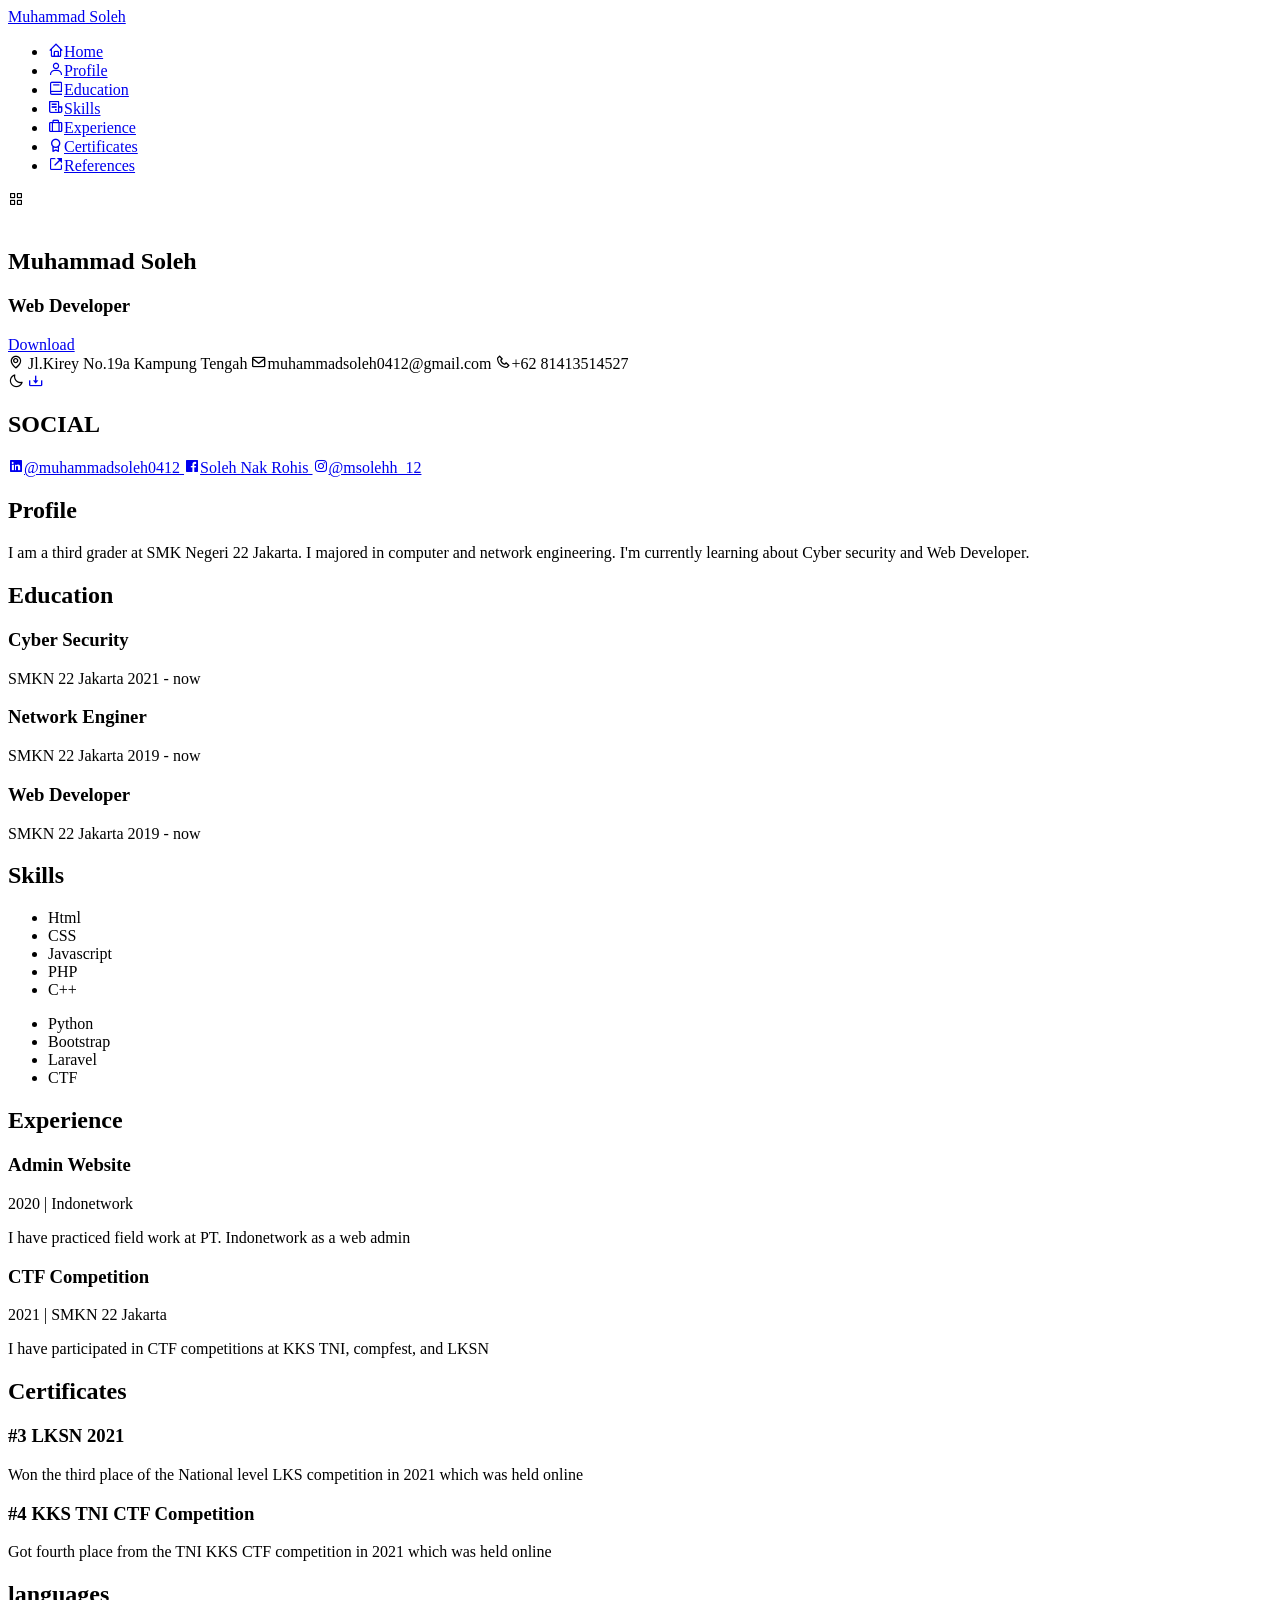
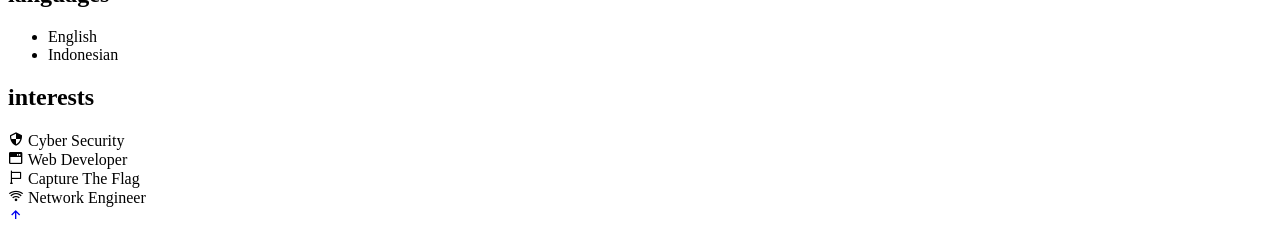
==== index.html @ 717469d5 "Update index.html" ====
<!DOCTYPE html>
<html lang="en">

<head>
    <meta charset="UTF-8">
    <meta http-equiv="X-UA-Compatible" content="IE=edge">
    <meta name="viewport" content="width=device-width, initial-scale=1.0">

    <!-- Box Icons -->
    <link rel="stylesheet" href="https://cdn.jsdelivr.net/npm/boxicons@latest/css/boxicons.min.css">
    <!-- CSS -->
    <link rel="stylesheet" href="assets/css/style.css">
    <title>Responsive resume CV</title>
</head>

<body>
    <header class="l-header nav__icon-header" id="header">
        <nav class="nav bd-container">
            <a href="#" class="nav__logo">Muhammad Soleh</a>

            <div class="nav__menu" id="nav-menu">
                <ul class="nav__list">
                    <li class="nav__item">
                        <a href="#home" class="nav__link active-link">
                            <i class='bx bx-home nav__icon'></i>Home
                        </a>
                    </li>
                    <li class="nav__item">
                        <a href="#profile" class="nav__link">
                            <i class='bx bx-user nav__icon'></i>Profile
                        </a>
                    </li>
                    <li class="nav__item">
                        <a href="#education" class="nav__link">
                            <i class='bx bx-book nav__icon'></i>Education
                        </a>
                    </li>
                    <li class="nav__item">
                        <a href="#skills" class="nav__link">
                            <i class='bx bx-receipt nav__icon'></i>Skills
                        </a>
                    </li>
                    <li class="nav__item">
                        <a href="#experience" class="nav__link">
                            <i class='bx bx-briefcase-alt nav__icon'></i>Experience
                        </a>
                    </li>
                    <li class="nav__item">
                        <a href="#certificates" class="nav__link">
                            <i class='bx bx-award nav__icon'></i>Certificates
                        </a>
                    </li>
                    <li class="nav__item">
                        <a href="#references" class="nav__link">
                            <i class='bx bx-link-external nav__icon'></i>References
                        </a>
                    </li>
                </ul>
            </div>

            <div class="nav__toggle" id="nav-toggle">
                <i class='bx bx-grid-alt'></i>
            </div>
        </nav>
    </header>
    <main class="l-main bd-container">
        <!-- All elements within this div, is generated in PDF -->
        <div class="resume" id="area-cv">
            <div class="resume__left">
                <!--========== HOME ==========-->
                <section class="home" id="home">
                    <div class="home__container section bd-grid">
                        <div class="home__data bd-grid">
                            <img src="assets/img/profile.jpg" alt="" class="home__img">

                            <h1 class="home__title">Muhammad <b>Soleh</b></h1>
                            <h3 class="home__profession">Web Developer</h3>

                            <!-- Button to generate and download the pdf. Available for desktop. -->
                            <div>
                                <a download="" href="assets/pdf/ResumeCV.pdf" class="home__button-movil">Download</a>
                            </div>
                        </div>

                        <div class="home__address bd-grid">
                            <span class="home__information">
                                <i class='bx bx-map home__icon'></i> Jl.Kirey No.19a Kampung Tengah
                            </span>
                            <span class="home__information">
                                <i class='bx bx-envelope home__icon'></i>muhammadsoleh0412@gmail.com
                            </span>
                            <span class="home__information">
                                <i class='bx bx-phone home__icon'></i>+62 81413514527
                            </span>
                        </div>
                    </div>
                    <!-- Theme change button -->
                    <i class='bx bx-moon change-theme' title="Theme" id="theme-button"></i>
                    <!-- button download  -->
                    <a href="assets/pdf/ResumeCV.pdf" target="_blank" class="social__link" download>
                        <i class='bx bx-download generate-pdf' title="Generate PDF" id="resume-button"></i>
                    </a>
                    
                </section>

                <!--========== SOCIAL ==========-->
                <section class="social section">
                    <h2 class="section-title">SOCIAL</h2>

                    <div class="social__container bd-grid">
                        <a href="https://www.linkedin.com/" target="_blank" class="social__link">
                            <i class='bx bxl-linkedin-square social__icon'></i>@muhammadsoleh0412
                        </a>
                        <a href="https://www.facebook.com/" target="_blank" class="social__link">
                            <i class='bx bxl-facebook-square social__icon'></i>Soleh Nak Rohis
                        </a>
                        <a href="https://www.instagram.com/" target="_blank" class="social__link">
                            <i class='bx bxl-instagram social__icon'></i>@msolehh_12
                        </a>
                    </div>
                </section>

                <!--========== PROFILE ==========-->
                <section class="profile section" id="profile">
                    <h2 class="section-title">Profile</h2>

                    <p class="profile__description">I am a third grader at SMK Negeri 22 Jakarta. I majored in computer
                        and network engineering. I'm currently learning about Cyber security and Web Developer.
                    </p>
                </section>

                <!--========== EDUCATION ==========-->
                <section class="education section" id="education">
                    <h2 class="section-title">Education</h2>

                    <div class="education-container bd-grid">
                        <div class="education__content">
                            <div class="education__time">
                                <span class="education__rounder"></span>
                                <span class="education__line"></span>
                            </div>

                            <div class="education__data bd-grid">
                                <h3 class="education__title">Cyber Security</h3>
                                <span class="education__studies">SMKN 22 Jakarta</span>
                                <span class="education__year">2021 - now</span>
                            </div>
                        </div>
                        <div class="education__content">
                            <div class="education__time">
                                <span class="education__rounder"></span>
                                <span class="education__line"></span>
                            </div>

                            <div class="education__data bd-grid">
                                <h3 class="education__title">Network Enginer</h3>
                                <span class="education__studies">SMKN 22 Jakarta</span>
                                <span class="education__year">2019 - now</span>
                            </div>
                        </div>
                        <div class="education__content">
                            <div class="education__time">
                                <span class="education__rounder"></span>
                                <!-- <span class="education__line"></span> -->
                            </div>

                            <div class="education__data bd-grid">
                                <h3 class="education__title">Web Developer</h3>
                                <span class="education__studies">SMKN 22 Jakarta</span>
                                <span class="education__year">2019 - now</span>
                            </div>
                        </div>
                    </div>
                </section>




            </div>

            <div class="resume__right">
                <!--========== SKILLS  ==========-->
                <section class="skills section" id="skills">
                    <h2 class="section-title">Skills</h2>

                    <div class="skills__content bd-grid">
                        <ul class="skills__data">
                            <li class="skills__name">
                                <span class="skills__circle"></span>Html
                            </li>
                            <li class="skills__name">
                                <span class="skills__circle"></span>CSS
                            </li>
                            <li class="skills__name">
                                <span class="skills__circle"></span>Javascript
                            </li>
                            <li class="skills__name">
                                <span class="skills__circle"></span>PHP
                            </li>
                            <li class="skills__name">
                                <span class="skills__circle"></span>C++
                            </li>
                        </ul>
                        <ul class="skills__data">
                            <li class="skills__name">
                                <span class="skills__circle"></span>Python
                            </li>
                            <li class="skills__name">
                                <span class="skills__circle"></span>Bootstrap
                            </li>
                            <li class="skills__name">
                                <span class="skills__circle"></span>Laravel
                            </li>
                            <li class="skills__name">
                                <span class="skills__circle"></span>CTF
                            </li>
                        </ul>
                    </div>
                </section>
                <!--========== EXPERIENCE ==========-->
                <section class="experience section" id="experience">
                    <h2 class="section-title">Experience</h2>

                    <div class="experience__container bd-grid">
                        <div class="experience__content">
                            <div class="experience__time">
                                <span class="experience__rounder"></span>
                                <span class="experience__line"></span>
                            </div>

                            <div class="experience__data bd-grid">
                                <h3 class="experience__title">Admin Website</h3>
                                <span class="experience__company">2020 | Indonetwork</span>
                                <p class="experience__description">I have practiced field work at PT. Indonetwork as a
                                    web admin
                                </p>
                            </div>
                        </div>
                        <div class="experience__content">
                            <div class="experience__time">
                                <span class="experience__rounder"></span>
                                <span class="experience__line"></span>
                            </div>

                            <div class="experience__data bd-grid">
                                <h3 class="experience__title">CTF Competition</h3>
                                <span class="experience__company">2021 | SMKN 22 Jakarta</span>
                                <p class="experience__description">I have participated in CTF competitions at KKS TNI,
                                    compfest, and LKSN
                                </p>
                            </div>
                        </div>
                    </div>
                </section>

                <!--========== CERTIFICATES ==========-->
                <section class="certificate section" id="certificates">
                    <h2 class="section-title">Certificates</h2>
                    <div class="certificate__container bd-grid">
                        <div class="certificate__content bd-grid">
                            <h3 class="certificate__title">#3 LKSN 2021</h3>
                            <p class="certificate__description">Won the third place of the National level LKS
                                competition in 2021 which was held online
                            </p>
                        </div>

                        <div class="certificate__content bd-grid">
                            <h3 class="certificate__title">#4 KKS TNI CTF Competition</h3>
                            <p class="certificate__description">Got fourth place from the TNI KKS CTF competition in
                                2021 which was held online
                            </p>
                        </div>
                    </div>
                </section>

                <!--========== LANGUAGES ==========-->
                <section class="languages section">
                    <h2 class="section-title">languages</h2>

                    <div class="languages__container">
                        <ul class="languages__content bd-grid">
                            <li class="languages__name">
                                <span class="languages__circle"></span>English
                            </li>
                            <li class="languages__name">
                                <span class="languages__circle"></span>Indonesian
                            </li>
                        </ul>
                    </div>
                </section>

                <!--========== interestsS ==========-->
                <section class="interestss section">
                    <h2 class="section-title">interests</h2>

                    <div class="interests__container bd-grid">
                        <div class="interests__content">
                            <i class='bx bx-shield-quarter interests__icon'></i>
                            <span class="interests__name">Cyber Security</span>
                        </div>
                        <div class="interests__content">
                            <i class='bx bxs-window-alt interests__icon'></i>
                            <span class="interests__name">Web Developer</span>
                        </div>
                        <div class="interests__content">
                            <i class='bx bx-flag interests__icon'></i>
                            <span class="interests__name">Capture The Flag</span>
                        </div>
                        <div class="interests__content">
                            <i class='bx bx-wifi interests__icon'></i>
                            <span class="interests__name">Network Engineer</span>
                        </div>
                    </div>
                </section>
            </div>
        </div>
    </main>

    <!-- Scroll Top -->
    <a href="#" class="scrolltop" id="scroll-top">
        <i class='bx bx-up-arrow-alt scrolltop__icon'></i>
    </a>
    <!-- HTML 2PDF -->
    <script src="assets/js/html2pdf.bundle.min.js"></script>

    <!-- Main js -->
    <script src="assets/js/main.js"></script>

</body>

</html>
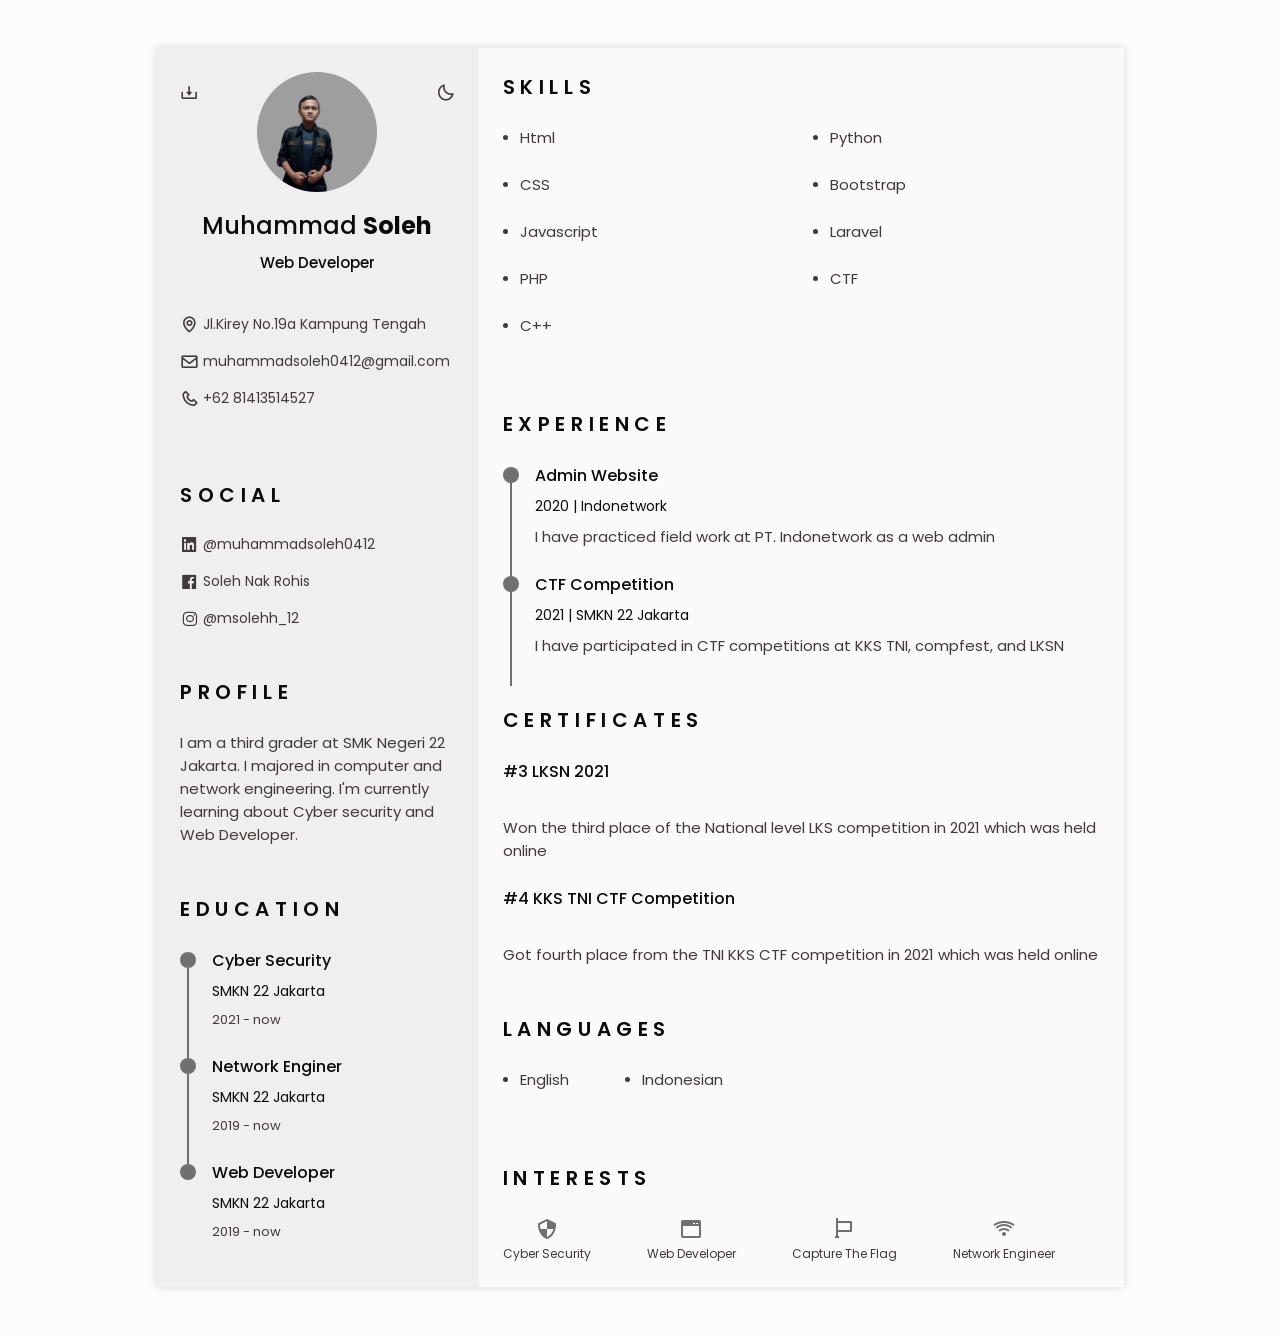
==== commit 76a4c799: "Update index.html" ====
--- a/index.html
+++ b/index.html
@@ -71,7 +71,7 @@
                 <section class="home" id="home">
                     <div class="home__container section bd-grid">
                         <div class="home__data bd-grid">
-                            <img src="assets/img/profile.jpg" alt="" class="home__img">
+                            <img src="assets/img/1-removebg-preview.png" alt="" class="home__img">
 
                             <h1 class="home__title">Muhammad <b>Soleh</b></h1>
                             <h3 class="home__profession">Web Developer</h3>
--- a/assets/css/style.css
+++ b/assets/css/style.css
@@ -0,0 +1,642 @@
+/*===== GOOGLE FONTS =====*/
+@import url('https://fonts.googleapis.com/css2?family=Poppins:wght@400;500;600&display=swap');
+
+/*===== VARIABLES CSS =====*/
+:root {
+    --header-height: 3rem;
+
+    /*========== Colors ==========*/
+    --title-color: #0B0A0A;
+    --text-color: #403A3A;
+    --text-color-light: #707070;
+    --container-color: #FAFAFA;
+    --container-color-alt: #F0EFEF;
+    --body-color: #FCFCFC;
+
+    /*========== Font and typography ==========*/
+    --body-font: 'Poppins', sans-serif;
+    --h1-font-size: 1.5rem;
+    --h2-font-size: 1.25rem;
+    --h3-font-size: 1rem;
+    --normal-font-size: .938rem;
+    --small-font-size: .875rem;
+    --smaller-font-size: .813rem;
+
+    /*========== Font weight ==========*/
+    --font-medium: 500;
+    --font-semi-bold: 600;
+
+    /*========== Margenes ==========*/
+    --mb-1: .5rem;
+    --mb-2: 1rem;
+    --mb-3: 1.5rem;
+
+    /*========== z index ==========*/
+    --z-tooltip: 10;
+    --z-fixed: 100;
+}
+
+/*========== BASE ==========*/
+*,
+::before,
+::after {
+    box-sizing: border-box;
+}
+
+html {
+    scroll-behavior: smooth;
+}
+
+/*========== Variables Dark theme ==========*/
+body.dark-theme {
+    --title-color: #f2f2f2;
+    --text-color: #bfbfbf;
+    --container-color: #212121;
+    --container-color-alt: #181616;
+    --body-color: #2b2b2b;
+}
+
+/*========== Button Dark/Light ==========*/
+.change-theme {
+    position: absolute;
+    right: 0;
+    top: 2.2rem;
+    display: flex;
+    color: var(--text-color);
+    font-size: 1.2rem;
+    cursor: pointer;
+}
+
+.change-theme:hover {
+    color: var(--text-color);
+}
+
+/*========== Font size variables to scale cv ==========*/
+body.scale-cv {
+    --h1-font-size: .938rem;
+    --h2-font-size: .938rem;
+    --h3-font-size: .875rem;
+    --normal-font-size: .813rem;
+    --small-font-size: .75rem;
+    --smaller-font-size: .688rem;
+}
+
+/*========== Generate PDF button ==========*/
+.generate-pdf {
+    display: none;
+    position: absolute;
+    top: 2.2rem;
+    left: 0;
+    font-size: 1.2rem;
+    color: var(--text-color);
+    cursor: pointer;
+}
+
+.generate-pdf:hover {
+    color: var(--title-color);
+
+}
+
+/*========== Classes modified to reduce size and print on A4 sheet ==========*/
+.scale-cv .change-theme,
+.scale-cv .generate-pdf {
+    display: none;
+}
+
+.scale-cv .bd-container {
+    max-width: 800px;
+}
+
+.scale-cv .section {
+    padding: 1.5rem 0 .80rem;
+}
+
+.scale-cv .section-title {
+    margin-bottom: .75rem;
+}
+
+.scale-cv .resume__left,
+.scale-cv .resume__right {
+    padding: 0 1rem;
+}
+
+.scale-cv .home__img {
+    width: 90px;
+    height: 90px;
+}
+
+.scale-cv .home__container {
+    gap: 1.5rem;
+}
+
+.scale-cv .home__data {
+    gap: .25rem;
+}
+
+.scale-cv .home__address,
+.scale-cv .social__container {
+    gap: .75rem;
+}
+
+.scale-cv .home_icon,
+.scale-cv .social__icon,
+.scale-cv .interests__icon {
+    font-size: 1rem;
+}
+
+.scale-cv .education__container,
+.scale-cv .experience__container,
+.scale-cv .certificate__container {
+    gap: 1rem;
+}
+
+.scale-cv .education__time,
+.scale-cv .experience__time {
+    padding-right: .5rem;
+}
+
+.scale-cv .education__rounder,
+.scale-cv .experience__rounder {
+    width: 11px;
+    height: 11px;
+    margin-top: .22rem;
+}
+
+.scale-cv .education__line,
+.scale-cv .experience__line {
+    width: 1px;
+    height: 110%;
+    transform: translate(5px, 0);
+}
+
+.scale-cv .education__data,
+.scale-cv .experience__data {
+    gap: .25rem;
+}
+
+.scale-cv .skills__name {
+    margin-bottom: var(--mb-1);
+}
+
+.scale-cv .interests__container {
+    column-gap: 2.5rem;
+}
+
+body {
+    margin: 0 0 var(--header-height) 0;
+    padding: 0;
+    font-family: var(--body-font);
+    font-size: var(--normal-font-size);
+    background-color: var(--body-color);
+    color: var(--text-color);
+}
+
+h1,
+h2,
+h3,
+ul,
+p {
+    margin: 0;
+}
+
+h1,
+h2,
+h3 {
+    color: var(--title-color);
+    font-weight: var(--font-medium);
+}
+
+ul {
+    padding: 0;
+    list-style: none;
+}
+
+a {
+    text-decoration: none;
+}
+
+img {
+    max-width: 100%;
+    height: auto;
+}
+
+/*========== CLASS CSS ==========*/
+.section {
+    padding: 1.5rem 0;
+}
+
+.section-title {
+    font-size: var(--h2-font-size);
+    color: var(--title-color);
+    font-weight: var(--font-semi-bold);
+    text-transform: uppercase;
+    letter-spacing: .35rem;
+    text-align: center;
+    margin-bottom: var(--mb-3);
+}
+
+/*========== LAYOUT ==========*/
+.bd-container {
+    max-width: 968px;
+    width: calc(100% - 3rem);
+    margin-left: var(--mb-3);
+    margin-right: var(--mb-3);
+}
+
+.bd-grid {
+    display: grid;
+    gap: 1.5rem;
+}
+
+.l-header {
+    width: 100%;
+    position: fixed;
+    bottom: 0;
+    left: 0;
+    z-index: var(--z-fixed);
+    background-color: var(--body-color);
+    box-shadow: 0 -1px 4px rgba(0, 0, 0, .1);
+    transition: .3s;
+}
+
+/*========== NAV ==========*/
+.nav {
+    height: var(--header-height);
+    display: flex;
+    justify-content: space-between;
+    align-items: center;
+}
+
+@media screen and (max-width: 968px) {
+    .nav__menu {
+        position: fixed;
+        bottom: -100%;
+        left: 0;
+        width: 100%;
+        padding: 2rem 1.5rem;
+        background-color: var(--body-color);
+        box-shadow: 0 1px 4px rgba(0, 0, 0, .1);
+        border-radius: 1rem 1rem 0 0;
+        z-index: var(--z-fixed);
+        transition: .3s;
+    }
+}
+
+.nav__logo,
+.nav__toggle {
+    color: var(--title-color);
+    font-weight: var(--font-medium);
+}
+
+.nav__toggle {
+    color: var(--title-color);
+    font-weight: var(--font-medium);
+}
+
+.nav__item {
+    text-align: center;
+}
+
+.nav__list {
+    display: grid;
+    grid-template-columns: repeat(3, 1fr);
+    gap: 2rem;
+}
+
+.nav__link {
+    display: flex;
+    flex-direction: column;
+    font-size: var(--smaller-font-size);
+    color: var(--text-color-light);
+    font-weight: var(--font-medium);
+}
+
+.nav__link:hover {
+    color: var(--title-color);
+}
+
+.nav__icon {
+    font-size: 1.2rem;
+    margin-bottom: var(--mb-1);
+}
+
+/* Show menu */
+.show-menu {
+    bottom: var(--header-height);
+}
+
+/* Active menu link */
+.active-link {
+    color: var(--title-color);
+}
+
+/*========== HOME ==========*/
+.home {
+    position: relative;
+}
+
+.home__container {
+    gap: 3rem;
+}
+
+.home__data {
+    gap: .5rem;
+    text-align: center;
+}
+
+.home__img {
+    width: 120px;
+    height: 120px;
+    border-radius: 50%;
+    justify-self: center;
+    margin-bottom: var(--mb-1);
+}
+
+.home__title {
+    font-size: var(--h1-font-size);
+}
+
+.home__profession {
+    font-size: var(--normal-font-size);
+    margin-bottom: var(--mb-1);
+}
+
+.home__address {
+    gap: 1rem;
+}
+
+.home__information {
+    display: flex;
+    align-items: center;
+    font-size: var(--small-font-size);
+}
+
+.home__icon {
+    font-size: 1.2rem;
+    margin-right: .25rem;
+}
+
+.home__button-movil {
+    display: inline-block;
+    border: 2px solid var(--text-color);
+    color: var(--title-color);
+    padding: 1rem 2rem;
+    border-radius: .25rem;
+    transition: .3s;
+    font-weight: var(--font-medium);
+    margin-top: var(--mb-3);
+}
+
+.home__button-movil:hover {
+    background-color: var(--text-color);
+    color: var(--container-color);
+}
+
+/*========== SOCIAL ==========*/
+.social__container {
+    grid-template-columns: max-content;
+    gap: 1rem;
+}
+
+.social__link {
+    display: inline-flex;
+    align-items: center;
+    font-size: var(--small-font-size);
+    color: var(--text-color);
+}
+
+.social__link:hover {
+    color: var(--title-color)
+}
+
+.social__icon {
+    font-size: 1.2rem;
+    margin-right: .25rem;
+}
+
+/*========== PROFILE ==========*/
+.profile__description {
+    text-align: center;
+}
+
+/*========== EDUCATION AND EXPERIENCE ==========*/
+.education__content,
+.experience__content {
+    display: flex;
+}
+
+.education__time,
+.experience__time {
+    padding-right: 1rem;
+}
+
+.education__rounder,
+.experience__rounder {
+    position: relative;
+    display: block;
+    width: 16px;
+    height: 16px;
+    background-color: var(--text-color-light);
+    border-radius: 50%;
+    margin-top: .25rem;
+}
+
+.education__line,
+.experience__line {
+    display: block;
+    width: 2px;
+    height: 110%;
+    background-color: var(--text-color-light);
+    transform: translate(7px, 0);
+}
+
+.education__data,
+.experience__data {
+    gap: .5rem;
+}
+
+.education__title,
+.experience__title {
+    font-size: var(--h3-font-size);
+}
+
+.education__studies,
+.experience__company {
+    font-size: var(--small-font-size);
+    color: var(--title-color);
+}
+
+.education__year {
+    font-size: var(--smaller-font-size);
+}
+
+/*========== SKILLS AND LANGUAGES ==========*/
+.skills__content,
+.languages__content {
+    grid-template-columns: repeat(2, 1fr);
+}
+
+.languages__content {
+    gap: 0;
+}
+
+.skills__name,
+.languages__name {
+    display: flex;
+    align-items: center;
+    margin-bottom: var(--mb-3);
+}
+
+.skills__circle,
+.languages__circle {
+    display: inline-block;
+    width: 5px;
+    height: 5px;
+    background-color: var(--text-color);
+    border-radius: 50%;
+    margin-right: .75rem;
+}
+
+/*========== CERTIFICATES ==========*/
+.certificate__title {
+    font-size: var(--h3-font-size);
+    margin-bottom: var(--mb-1);
+}
+
+/*========== REFERENCES ==========*/
+.references__content {
+    gap: .25rem;
+}
+
+.references__subtitle {
+    font-size: var(--text-color-light);
+}
+
+.references__subtitle,
+.references__contact {
+    font-size: var(--h3-font-size);
+}
+
+/*========== INTERESTS ==========*/
+.interests__container {
+    grid-template-columns: repeat(3, 1fr);
+    margin-top: var(--mb-2);
+}
+
+.interests__content {
+    display: flex;
+    flex-direction: column;
+    align-items: center;
+}
+
+.interests__icon {
+    font-size: 1.5rem;
+    color: var(--text-color-light);
+    margin-bottom: .25rem;
+}
+
+.interests__name {
+    font-size: .75rem;
+}
+
+
+/* Scroll top */
+.scrolltop {
+    position: fixed;
+    right: 1rem;
+    bottom: -20%;
+    display: flex;
+    justify-content: center;
+    align-items: center;
+    padding: .3rem;
+    background-color: var(--container-color-alt);
+    border-radius: .4rem;
+    z-index: var(--z-tooltip);
+    transition: .4s;
+    visibility: hidden;
+}
+
+.scrolltop__icon {
+    font-size: 1.2rem;
+    color: var(--text-color);
+}
+
+.show-scroll {
+    visibility: visible;
+    bottom: 5rem;
+}
+
+/*========== MEDIA QUERIES ==========*/
+@media screen and (max-width:320px) {
+    .nav__list {
+        grid-template-columns: repeat(2, 1fr);
+        gap: 1rem .5rem;
+    }
+}
+
+/* For small devices, menu two columns */
+
+
+/* Classes modified for large screen size */
+@media screen and (min-width: 968px) {
+    body {
+        margin: 3rem 0;
+    }
+
+    .bd-container {
+        margin-left: auto;
+        margin-right: auto;
+    }
+
+    .l-header,
+    .scrolltop {
+        display: none;
+    }
+
+    .resume {
+        display: grid;
+        grid-template-columns: .5fr 1fr;
+        background-color: var(--container-color);
+        box-shadow: 0 0 8px rgba(13, 12, 12, .15);
+    }
+
+    .resume__left {
+        background-color: var(--container-color-alt);
+    }
+
+    .resume__left,
+    .resume__right {
+        padding: 0 1.5rem;
+    }
+
+    .generate-pdf {
+        display: inline-block;
+    }
+
+    .section-title,
+    .profile__description {
+        text-align: initial;
+    }
+
+    .home__container {
+        gap: 1.5rem;
+    }
+
+    .home__button-movil {
+        display: none;
+    }
+
+    .references__container {
+        grid-template-columns: repeat(2, 1fr);
+    }
+
+    .languages__content {
+        grid-template-columns: repeat(3, max-content);
+        column-gap: 3.5rem;
+    }
+
+    .interests__container {
+        grid-template-columns: repeat(4, max-content);
+        column-gap: 3.5rem;
+    }
+}
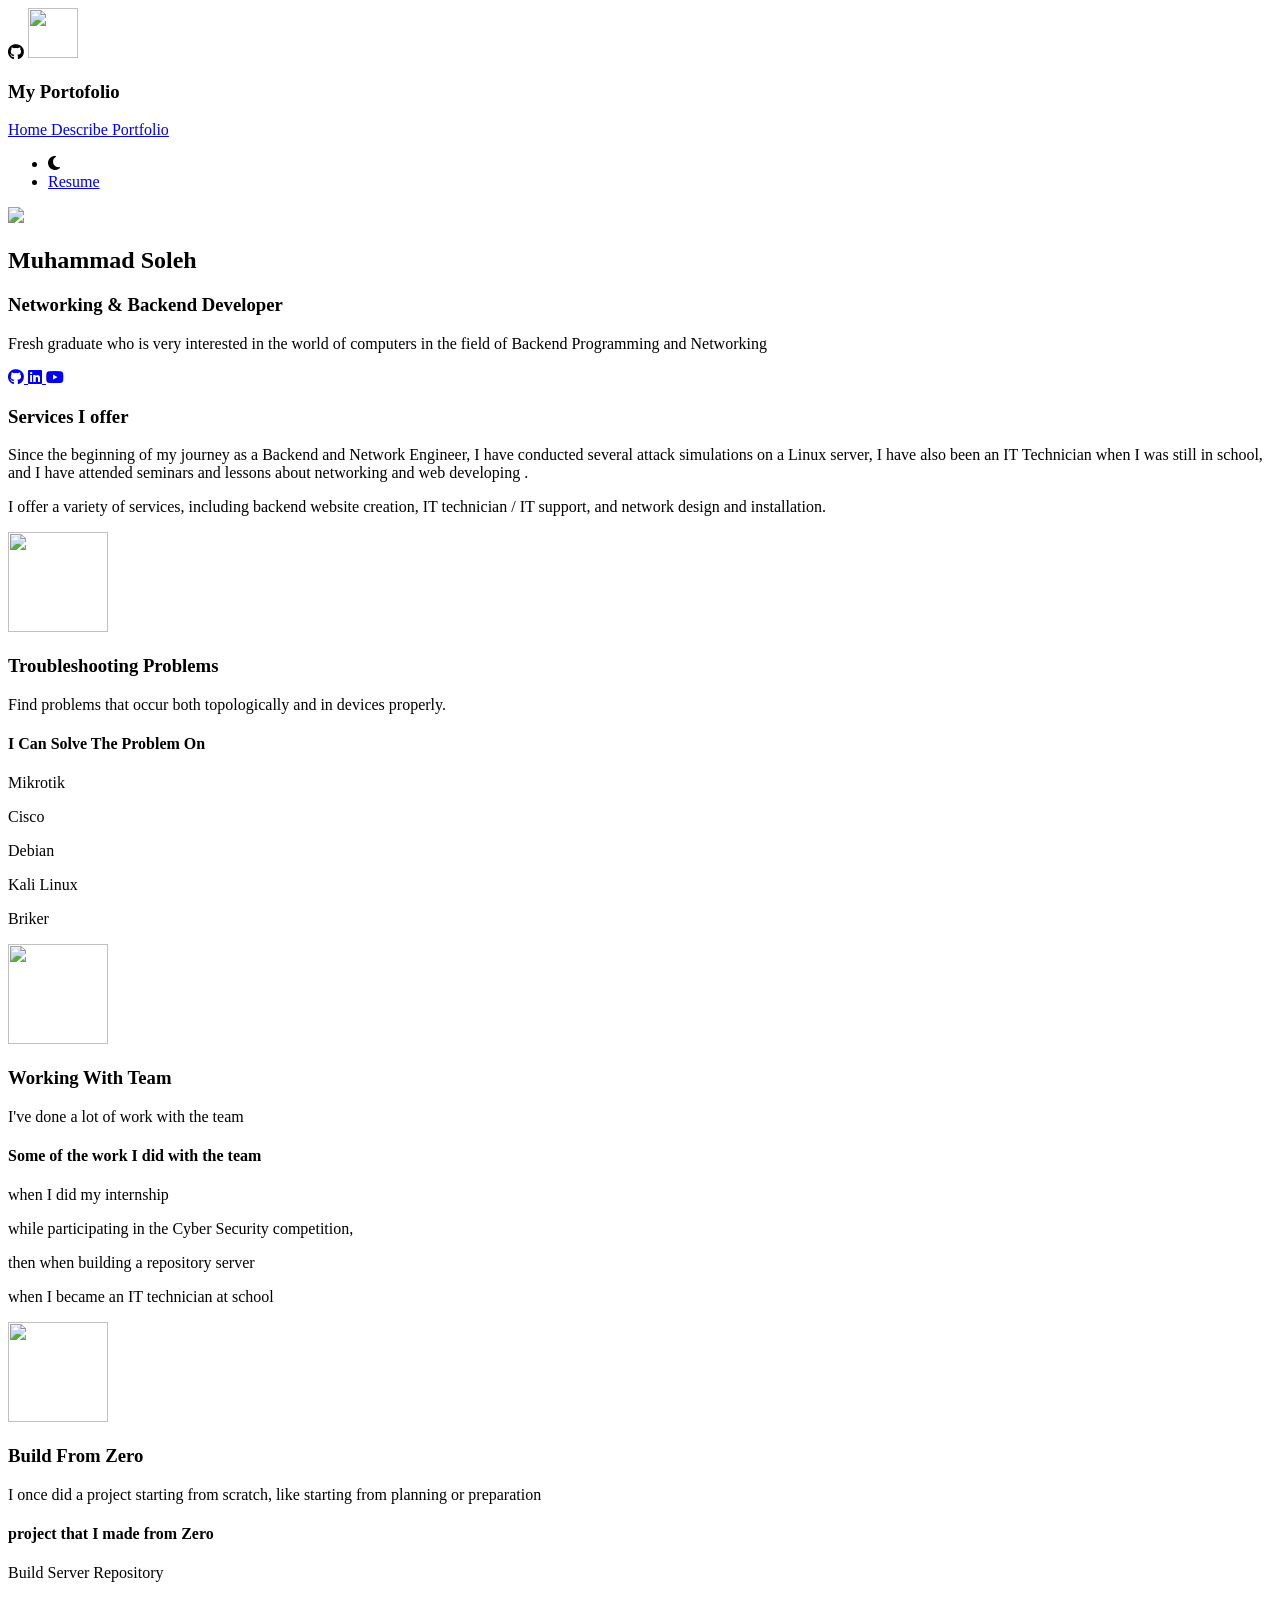
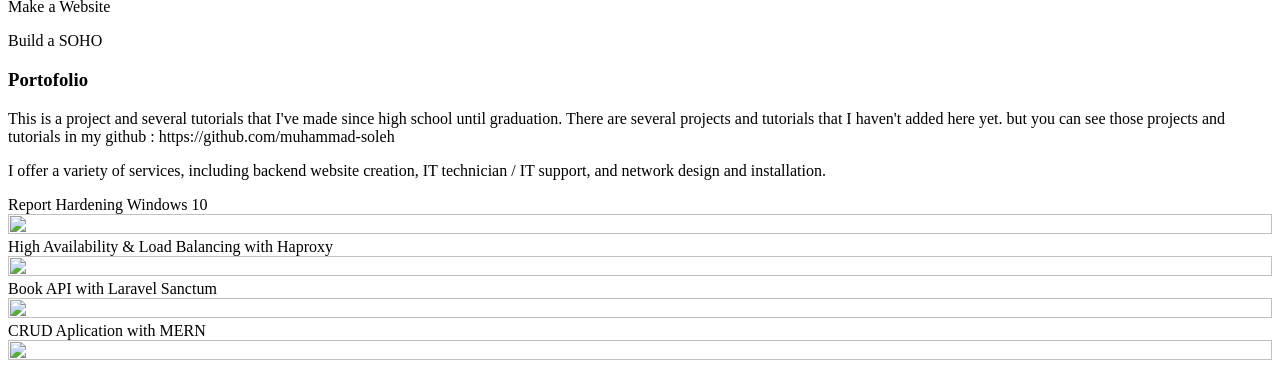
==== commit 3adce9a8: "Update index.html" ====
--- a/index.html
+++ b/index.html
@@ -1,331 +1,304 @@
 <!DOCTYPE html>
 <html lang="en">
-
-<head>
-    <meta charset="UTF-8">
-    <meta http-equiv="X-UA-Compatible" content="IE=edge">
-    <meta name="viewport" content="width=device-width, initial-scale=1.0">
-
-    <!-- Box Icons -->
-    <link rel="stylesheet" href="https://cdn.jsdelivr.net/npm/boxicons@latest/css/boxicons.min.css">
-    <!-- CSS -->
-    <link rel="stylesheet" href="assets/css/style.css">
-    <title>Responsive resume CV</title>
-</head>
-
-<body>
-    <header class="l-header nav__icon-header" id="header">
-        <nav class="nav bd-container">
-            <a href="#" class="nav__logo">Muhammad Soleh</a>
-
-            <div class="nav__menu" id="nav-menu">
-                <ul class="nav__list">
-                    <li class="nav__item">
-                        <a href="#home" class="nav__link active-link">
-                            <i class='bx bx-home nav__icon'></i>Home
-                        </a>
-                    </li>
-                    <li class="nav__item">
-                        <a href="#profile" class="nav__link">
-                            <i class='bx bx-user nav__icon'></i>Profile
-                        </a>
-                    </li>
-                    <li class="nav__item">
-                        <a href="#education" class="nav__link">
-                            <i class='bx bx-book nav__icon'></i>Education
-                        </a>
-                    </li>
-                    <li class="nav__item">
-                        <a href="#skills" class="nav__link">
-                            <i class='bx bx-receipt nav__icon'></i>Skills
-                        </a>
-                    </li>
-                    <li class="nav__item">
-                        <a href="#experience" class="nav__link">
-                            <i class='bx bx-briefcase-alt nav__icon'></i>Experience
-                        </a>
-                    </li>
-                    <li class="nav__item">
-                        <a href="#certificates" class="nav__link">
-                            <i class='bx bx-award nav__icon'></i>Certificates
-                        </a>
-                    </li>
-                    <li class="nav__item">
-                        <a href="#references" class="nav__link">
-                            <i class='bx bx-link-external nav__icon'></i>References
-                        </a>
-                    </li>
-                </ul>
-            </div>
-
-            <div class="nav__toggle" id="nav-toggle">
-                <i class='bx bx-grid-alt'></i>
-            </div>
-        </nav>
-    </header>
-    <main class="l-main bd-container">
-        <!-- All elements within this div, is generated in PDF -->
-        <div class="resume" id="area-cv">
-            <div class="resume__left">
-                <!--========== HOME ==========-->
-                <section class="home" id="home">
-                    <div class="home__container section bd-grid">
-                        <div class="home__data bd-grid">
-                            <img src="assets/img/1-removebg-preview.png" alt="" class="home__img">
-
-                            <h1 class="home__title">Muhammad <b>Soleh</b></h1>
-                            <h3 class="home__profession">Web Developer</h3>
-
-                            <!-- Button to generate and download the pdf. Available for desktop. -->
-                            <div>
-                                <a download="" href="assets/pdf/ResumeCV.pdf" class="home__button-movil">Download</a>
-                            </div>
-                        </div>
-
-                        <div class="home__address bd-grid">
-                            <span class="home__information">
-                                <i class='bx bx-map home__icon'></i> Jl.Kirey No.19a Kampung Tengah
-                            </span>
-                            <span class="home__information">
-                                <i class='bx bx-envelope home__icon'></i>muhammadsoleh0412@gmail.com
-                            </span>
-                            <span class="home__information">
-                                <i class='bx bx-phone home__icon'></i>+62 81413514527
-                            </span>
-                        </div>
-                    </div>
-                    <!-- Theme change button -->
-                    <i class='bx bx-moon change-theme' title="Theme" id="theme-button"></i>
-                    <!-- button download  -->
-                    <a href="assets/pdf/ResumeCV.pdf" target="_blank" class="social__link" download>
-                        <i class='bx bx-download generate-pdf' title="Generate PDF" id="resume-button"></i>
-                    </a>
-                    
-                </section>
-
-                <!--========== SOCIAL ==========-->
-                <section class="social section">
-                    <h2 class="section-title">SOCIAL</h2>
-
-                    <div class="social__container bd-grid">
-                        <a href="https://www.linkedin.com/" target="_blank" class="social__link">
-                            <i class='bx bxl-linkedin-square social__icon'></i>@muhammadsoleh0412
-                        </a>
-                        <a href="https://www.facebook.com/" target="_blank" class="social__link">
-                            <i class='bx bxl-facebook-square social__icon'></i>Soleh Nak Rohis
-                        </a>
-                        <a href="https://www.instagram.com/" target="_blank" class="social__link">
-                            <i class='bx bxl-instagram social__icon'></i>@msolehh_12
-                        </a>
-                    </div>
-                </section>
-
-                <!--========== PROFILE ==========-->
-                <section class="profile section" id="profile">
-                    <h2 class="section-title">Profile</h2>
-
-                    <p class="profile__description">I am a third grader at SMK Negeri 22 Jakarta. I majored in computer
-                        and network engineering. I'm currently learning about Cyber security and Web Developer.
-                    </p>
-                </section>
-
-                <!--========== EDUCATION ==========-->
-                <section class="education section" id="education">
-                    <h2 class="section-title">Education</h2>
-
-                    <div class="education-container bd-grid">
-                        <div class="education__content">
-                            <div class="education__time">
-                                <span class="education__rounder"></span>
-                                <span class="education__line"></span>
-                            </div>
-
-                            <div class="education__data bd-grid">
-                                <h3 class="education__title">Cyber Security</h3>
-                                <span class="education__studies">SMKN 22 Jakarta</span>
-                                <span class="education__year">2021 - now</span>
-                            </div>
-                        </div>
-                        <div class="education__content">
-                            <div class="education__time">
-                                <span class="education__rounder"></span>
-                                <span class="education__line"></span>
-                            </div>
-
-                            <div class="education__data bd-grid">
-                                <h3 class="education__title">Network Enginer</h3>
-                                <span class="education__studies">SMKN 22 Jakarta</span>
-                                <span class="education__year">2019 - now</span>
-                            </div>
-                        </div>
-                        <div class="education__content">
-                            <div class="education__time">
-                                <span class="education__rounder"></span>
-                                <!-- <span class="education__line"></span> -->
-                            </div>
-
-                            <div class="education__data bd-grid">
-                                <h3 class="education__title">Web Developer</h3>
-                                <span class="education__studies">SMKN 22 Jakarta</span>
-                                <span class="education__year">2019 - now</span>
-                            </div>
-                        </div>
-                    </div>
-                </section>
-
-
-
-
-            </div>
-
-            <div class="resume__right">
-                <!--========== SKILLS  ==========-->
-                <section class="skills section" id="skills">
-                    <h2 class="section-title">Skills</h2>
-
-                    <div class="skills__content bd-grid">
-                        <ul class="skills__data">
-                            <li class="skills__name">
-                                <span class="skills__circle"></span>Html
-                            </li>
-                            <li class="skills__name">
-                                <span class="skills__circle"></span>CSS
-                            </li>
-                            <li class="skills__name">
-                                <span class="skills__circle"></span>Javascript
-                            </li>
-                            <li class="skills__name">
-                                <span class="skills__circle"></span>PHP
-                            </li>
-                            <li class="skills__name">
-                                <span class="skills__circle"></span>C++
-                            </li>
-                        </ul>
-                        <ul class="skills__data">
-                            <li class="skills__name">
-                                <span class="skills__circle"></span>Python
-                            </li>
-                            <li class="skills__name">
-                                <span class="skills__circle"></span>Bootstrap
-                            </li>
-                            <li class="skills__name">
-                                <span class="skills__circle"></span>Laravel
-                            </li>
-                            <li class="skills__name">
-                                <span class="skills__circle"></span>CTF
-                            </li>
-                        </ul>
-                    </div>
-                </section>
-                <!--========== EXPERIENCE ==========-->
-                <section class="experience section" id="experience">
-                    <h2 class="section-title">Experience</h2>
-
-                    <div class="experience__container bd-grid">
-                        <div class="experience__content">
-                            <div class="experience__time">
-                                <span class="experience__rounder"></span>
-                                <span class="experience__line"></span>
-                            </div>
-
-                            <div class="experience__data bd-grid">
-                                <h3 class="experience__title">Admin Website</h3>
-                                <span class="experience__company">2020 | Indonetwork</span>
-                                <p class="experience__description">I have practiced field work at PT. Indonetwork as a
-                                    web admin
-                                </p>
-                            </div>
-                        </div>
-                        <div class="experience__content">
-                            <div class="experience__time">
-                                <span class="experience__rounder"></span>
-                                <span class="experience__line"></span>
-                            </div>
-
-                            <div class="experience__data bd-grid">
-                                <h3 class="experience__title">CTF Competition</h3>
-                                <span class="experience__company">2021 | SMKN 22 Jakarta</span>
-                                <p class="experience__description">I have participated in CTF competitions at KKS TNI,
-                                    compfest, and LKSN
-                                </p>
-                            </div>
-                        </div>
-                    </div>
-                </section>
-
-                <!--========== CERTIFICATES ==========-->
-                <section class="certificate section" id="certificates">
-                    <h2 class="section-title">Certificates</h2>
-                    <div class="certificate__container bd-grid">
-                        <div class="certificate__content bd-grid">
-                            <h3 class="certificate__title">#3 LKSN 2021</h3>
-                            <p class="certificate__description">Won the third place of the National level LKS
-                                competition in 2021 which was held online
-                            </p>
-                        </div>
-
-                        <div class="certificate__content bd-grid">
-                            <h3 class="certificate__title">#4 KKS TNI CTF Competition</h3>
-                            <p class="certificate__description">Got fourth place from the TNI KKS CTF competition in
-                                2021 which was held online
-                            </p>
-                        </div>
-                    </div>
-                </section>
-
-                <!--========== LANGUAGES ==========-->
-                <section class="languages section">
-                    <h2 class="section-title">languages</h2>
-
-                    <div class="languages__container">
-                        <ul class="languages__content bd-grid">
-                            <li class="languages__name">
-                                <span class="languages__circle"></span>English
-                            </li>
-                            <li class="languages__name">
-                                <span class="languages__circle"></span>Indonesian
-                            </li>
-                        </ul>
-                    </div>
-                </section>
-
-                <!--========== interestsS ==========-->
-                <section class="interestss section">
-                    <h2 class="section-title">interests</h2>
-
-                    <div class="interests__container bd-grid">
-                        <div class="interests__content">
-                            <i class='bx bx-shield-quarter interests__icon'></i>
-                            <span class="interests__name">Cyber Security</span>
-                        </div>
-                        <div class="interests__content">
-                            <i class='bx bxs-window-alt interests__icon'></i>
-                            <span class="interests__name">Web Developer</span>
-                        </div>
-                        <div class="interests__content">
-                            <i class='bx bx-flag interests__icon'></i>
-                            <span class="interests__name">Capture The Flag</span>
-                        </div>
-                        <div class="interests__content">
-                            <i class='bx bx-wifi interests__icon'></i>
-                            <span class="interests__name">Network Engineer</span>
-                        </div>
-                    </div>
-                </section>
-            </div>
-        </div>
-    </main>
-
-    <!-- Scroll Top -->
-    <a href="#" class="scrolltop" id="scroll-top">
-        <i class='bx bx-up-arrow-alt scrolltop__icon'></i>
-    </a>
-    <!-- HTML 2PDF -->
-    <script src="assets/js/html2pdf.bundle.min.js"></script>
-
-    <!-- Main js -->
-    <script src="assets/js/main.js"></script>
-
-</body>
-
+  <head>
+    <meta charset="UTF-8" />
+    <meta http-equiv="X-UA-Compatible" content="IE=edge" />
+    <meta name="viewport" content="width=device-width, initial-scale=1.0" />
+    <title>My Portofolio</title>
+    <link rel="stylesheet" href="../output/output.css" />
+    <link
+      rel="stylesheet"
+      href="https://cdnjs.cloudflare.com/ajax/libs/font-awesome/6.2.1/css/all.min.css"
+      integrity="sha512-MV7K8+y+gLIBoVD59lQIYicR65iaqukzvf/nwasF0nqhPay5w/9lJmVM2hMDcnK1OnMGCdVK+iQrJ7lzPJQd1w=="
+      crossorigin="anonymous"
+      referrerpolicy="no-referrer"
+    />
+    <link rel="preconnect" href="https://fonts.googleapis.com" />
+    <link rel="preconnect" href="https://fonts.gstatic.com" crossorigin />
+    <link
+      href="https://fonts.googleapis.com/css2?family=Josefin+Sans:wght@700&family=Poppins&display=swap"
+      rel="stylesheet"
+    />
+  </head>
+  <body>
+    <div class="main-all">
+      <head>
+        <title>My Portofolio</title>
+        <meta name="description" content="Generated by create next app" />
+        <link rel="icon" href="/favicon.ico" />
+      </head>
+      <main class="bg-white px-10 dark:bg-gray-900 md:px-20 lg:px-40">
+        <section class="min-h-screen">
+          <div class="fixed bottom-0 right-0">
+            <i class="fa-brands fa-github"></i>
+            <a href="#">
+              <image class="bg-white" width="50px" height="50px" src="" />
+            </a>
+          </div>
+          <nav class="py-10 mb-12 flex justify-between dark:text-white">
+            <h1 class="font-portofolio text-xl">My Portofolio</h1>
+            <navbar class="flex items-center hidden-nav">
+              <a
+                href="#"
+                class="text-black font-semibold dark:text-white hover:bg-gradient-to-r from-cyan-500 text- to-teal-500 px-3 py-1 hover:text-white border-none rounded-md"
+              >
+                Home
+              </a>
+              <a
+                href="#services"
+                class="mx-2 text-black font-semibold dark:text-white hover:bg-gradient-to-r from-cyan-500 text- to-teal-500 px-3 py-1 hover:text-white border-none rounded-md"
+              >
+                Describe
+              </a>
+              <a
+                href="#portofolio"
+                class="text-black font-semibold dark:text-white hover:bg-gradient-to-r from-cyan-500 text- to-teal-500 hover:text-white px-4 py-1 border-none rounded-md"
+              >
+                Portfolio
+              </a>
+            </navbar>
+            <ul class="flex items-center">
+              <li class="cursor-pointer hover:text-cyan-500">
+                <i class="fa-solid fa-moon text-3xl darkmode"></i>
+              </li>
+              <li>
+                <a
+                  class="bg-gradient-to-r from-cyan-500 text- to-teal-500 text-white px-4 py-2 border-none rounded-md ml-8"
+                  href="#"
+                >
+                  Resume
+                </a>
+              </li>
+            </ul>
+          </nav>
+          <div
+            class="text-center p-10 py-10 md:flex justify-between items-center"
+          >
+            <div
+              class="mx-auto bg-gradient-to-b from-teal-500 rounded-full w-80 h-80 relative overflow-hidden md:h-96 md:w-96"
+            >
+              <image
+                src="./image/dev-ed-wave2.png"
+                layout="fill"
+                objectFit="cover"
+                class="object-cover h-96"
+              />
+            </div>
+            <div>
+              <h2
+                class="text-5xl py-2 text-teal-600 font-medium dark:text-teal-400 md:text-6xl"
+              >
+                Muhammad Soleh
+              </h2>
+              <h3 class="text-xl py-2 dark:text-white md:text-3xl">
+                Networking & Backend Developer
+              </h3>
+              <p
+                class="text-md py-2 px-2 leading-8 text-gray-800 dark:text-gray-200 max-w-xl mx-auto md:text-xl"
+              >
+                Fresh graduate who is very interested in the world of computers
+                in the field of Backend Programming and Networking
+              </p>
+              <div
+                class="text-5xl flex justify-center gap-16 py-3 text-gray-600 dark:text-gray-400"
+              >
+                <a
+                  target="_blank"
+                  rel="noreferrer"
+                  href="https://github.com/muhammad-soleh?tab=repositories"
+                  class="hover:text-cyan-500"
+                >
+                  <i class="fa-brands fa-github"></i>
+                </a>
+                <a
+                  target="_blank"
+                  rel="noreferrer"
+                  href="http://www.linkedin.com/in/muhammad-soleh"
+                  class="hover:text-cyan-500"
+                >
+                  <i class="fa-brands fa-linkedin"></i>
+                </a>
+                <a href="#" class="hover:text-cyan-500">
+                  <i class="fa-brands fa-youtube"></i>
+                </a>
+              </div>
+            </div>
+          </div>
+        </section>
+        <section>
+          <div id="services">
+            <h3 class="text-3xl py-1 dark:text-white">Services I offer</h3>
+            <p class="text-md py-2 leading-8 text-gray-800 dark:text-gray-200">
+              Since the beginning of my journey as a Backend and Network
+              Engineer, I have conducted several
+              <span class="text-teal-500"> attack</span> simulations on a Linux
+              server, I have also been an
+              <span class="text-teal-500"> IT Technician</span> when I was still
+              in school, and I have attended seminars and lessons about
+              <span class="text-teal-500"> networking and web developing </span>
+              .
+            </p>
+            <p class="text-md py-2 leading-8 text-gray-800 dark:text-gray-200">
+              I offer a variety of services, including backend website creation,
+              IT technician / IT support, and network design and installation.
+            </p>
+          </div>
+          <div class="lg:flex gap-10">
+            <div
+              class="text-center shadow-lg p-10 rounded-xl my-10 dark:bg-white flex-1"
+            >
+              <img
+                src="./image/design.png"
+                width="100"
+                height="100"
+                class="mx-auto"
+              />
+              <h3 class="text-lg text-teal-700 font-medium pt-8 pb-2">
+                Troubleshooting Problems
+              </h3>
+              <p class="py-2">
+                Find problems that occur both topologically and in devices
+                properly.
+              </p>
+              <h4 class="py-4 text-teal-600">I Can Solve The Problem On</h4>
+              <p class="text-gray-800 py-1">Mikrotik</p>
+              <p class="text-gray-800 py-1">Cisco</p>
+              <p class="text-gray-800 py-1">Debian</p>
+              <p class="text-gray-800 py-1">Kali Linux</p>
+              <p class="text-gray-800 py-1">Briker</p>
+            </div>
+            <div
+              class="text-center shadow-lg p-10 rounded-xl my-10 dark:bg-white flex-1"
+            >
+              <img
+                src="./image/code.png"
+                width="100"
+                height="100"
+                class="mx-auto"
+              />
+              <h3 class="text-lg text-teal-700 font-medium pt-8 pb-2">
+                Working With Team
+              </h3>
+              <p class="py-2">I've done a lot of work with the team</p>
+              <h4 class="py-4 text-teal-600">
+                Some of the work I did with the team
+              </h4>
+              <p class="text-gray-800 py-1">when I did my internship</p>
+              <p class="text-gray-800 py-1">
+                while participating in the Cyber Security competition,
+              </p>
+              <p class="text-gray-800 py-1">
+                then when building a repository server
+              </p>
+              <p class="text-gray-800 py-1">
+                when I became an IT technician at school
+              </p>
+            </div>
+            <div
+              class="text-center shadow-lg p-10 rounded-xl my-10 dark:bg-white flex-1"
+            >
+              <img
+                src="./image/consulting.png"
+                width="100"
+                height="100"
+                class="mx-auto"
+              />
+              <h3 class="text-lg text-teal-700 font-medium pt-8 pb-2">
+                Build From Zero
+              </h3>
+              <p class="py-2">
+                I once did a project starting from scratch, like starting from
+                planning or preparation
+              </p>
+              <h4 class="py-4 text-teal-600">project that I made from Zero</h4>
+              <p class="text-gray-800 py-1">Build Server Repository</p>
+              <p class="text-gray-800 py-1">Make a Website</p>
+              <p class="text-gray-800 py-1">Build a SOHO</p>
+            </div>
+          </div>
+        </section>
+        <section class="py-10">
+          <div id="portofolio">
+            <h3 class="text-3xl py-1 dark:text-white">Portofolio</h3>
+            <p class="text-md py-2 leading-8 text-gray-800 dark:text-gray-200">
+              This is a project and several tutorials that I've made since high
+              school until graduation. There are several projects and tutorials
+              that I haven't added here yet. but you can see those projects and
+              tutorials in my github :
+              <span class="text-teal-500">
+                https://github.com/muhammad-soleh
+              </span>
+            </p>
+            <p class="text-md py-2 leading-8 text-gray-800 dark:text-gray-200">
+              I offer a variety of services, including backend website creation,
+              IT technician / IT support, and network design and installation.
+            </p>
+          </div>
+          <div class="flex flex-col gap-10 py-10 lg:flex-row lg:flex-wrap">
+            <div class="basis-1/3 flex-1 border-2 rounded-lg shadow-lg">
+              <div class="text-center text-teal-500 font-bold py-3">
+                Report Hardening Windows 10
+              </div>
+              <image
+                class="rounded-b-lg object-cover cursor-pointer hover:brightness-50"
+                width="100%"
+                height="100%"
+                layout="responsive"
+                src="./image/web1.png"
+              />
+            </div>
+            <div class="basis-1/3 flex-1 border-2 shadow-lg rounded-lg">
+              <div class="text-center text-teal-500 font-bold py-3">
+                High Availability & Load Balancing with Haproxy
+              </div>
+              <img
+                class="rounded-b-lg object-cover cursor-pointer hover:brightness-50"
+                width="100%"
+                height="100%"
+                layout="responsive"
+                src="./image/web2.png"
+              />
+            </div>
+            <div class="basis-1/3 flex-1 border-2 shadow-lg rounded-lg">
+              <div class="text-center text-teal-500 font-bold py-3">
+                Book API with Laravel Sanctum
+              </div>
+              <a
+                href="https://github.com/muhammad-soleh/Book-API-with-Laravel-Sanctum"
+              >
+                <image
+                  class="rounded-b-lg object-cover cursor-pointer hover:brightness-50"
+                  width="100%"
+                  height="100%"
+                  layout="responsive"
+                  src="./image/web3.png"
+                />
+              </a>
+            </div>
+            <div class="basis-1/3 flex-1 border-2 shadow-lg rounded-lg">
+              <div class="text-center text-teal-500 font-bold py-3">
+                CRUD Aplication with MERN
+              </div>
+              <image
+                class="rounded-b-lg object-cover cursor-pointer hover:brightness-50"
+                width="100%"
+                height="100%"
+                layout="responsive"
+                src="./image/web4.png"
+              />
+            </div>
+          </div>
+        </section>
+      </main>
+    </div>
+    <script>
+      const $moon = document.querySelector(".darkmode");
+      const $main = document.querySelector(".main-all");
+      $moon.addEventListener("click", () => {
+        $moon.classList.toggle("fa-moon");
+        $moon.classList.toggle("fa-sun");
+        $main.classList.toggle("dark");
+      });
+    </script>
+  </body>
 </html>
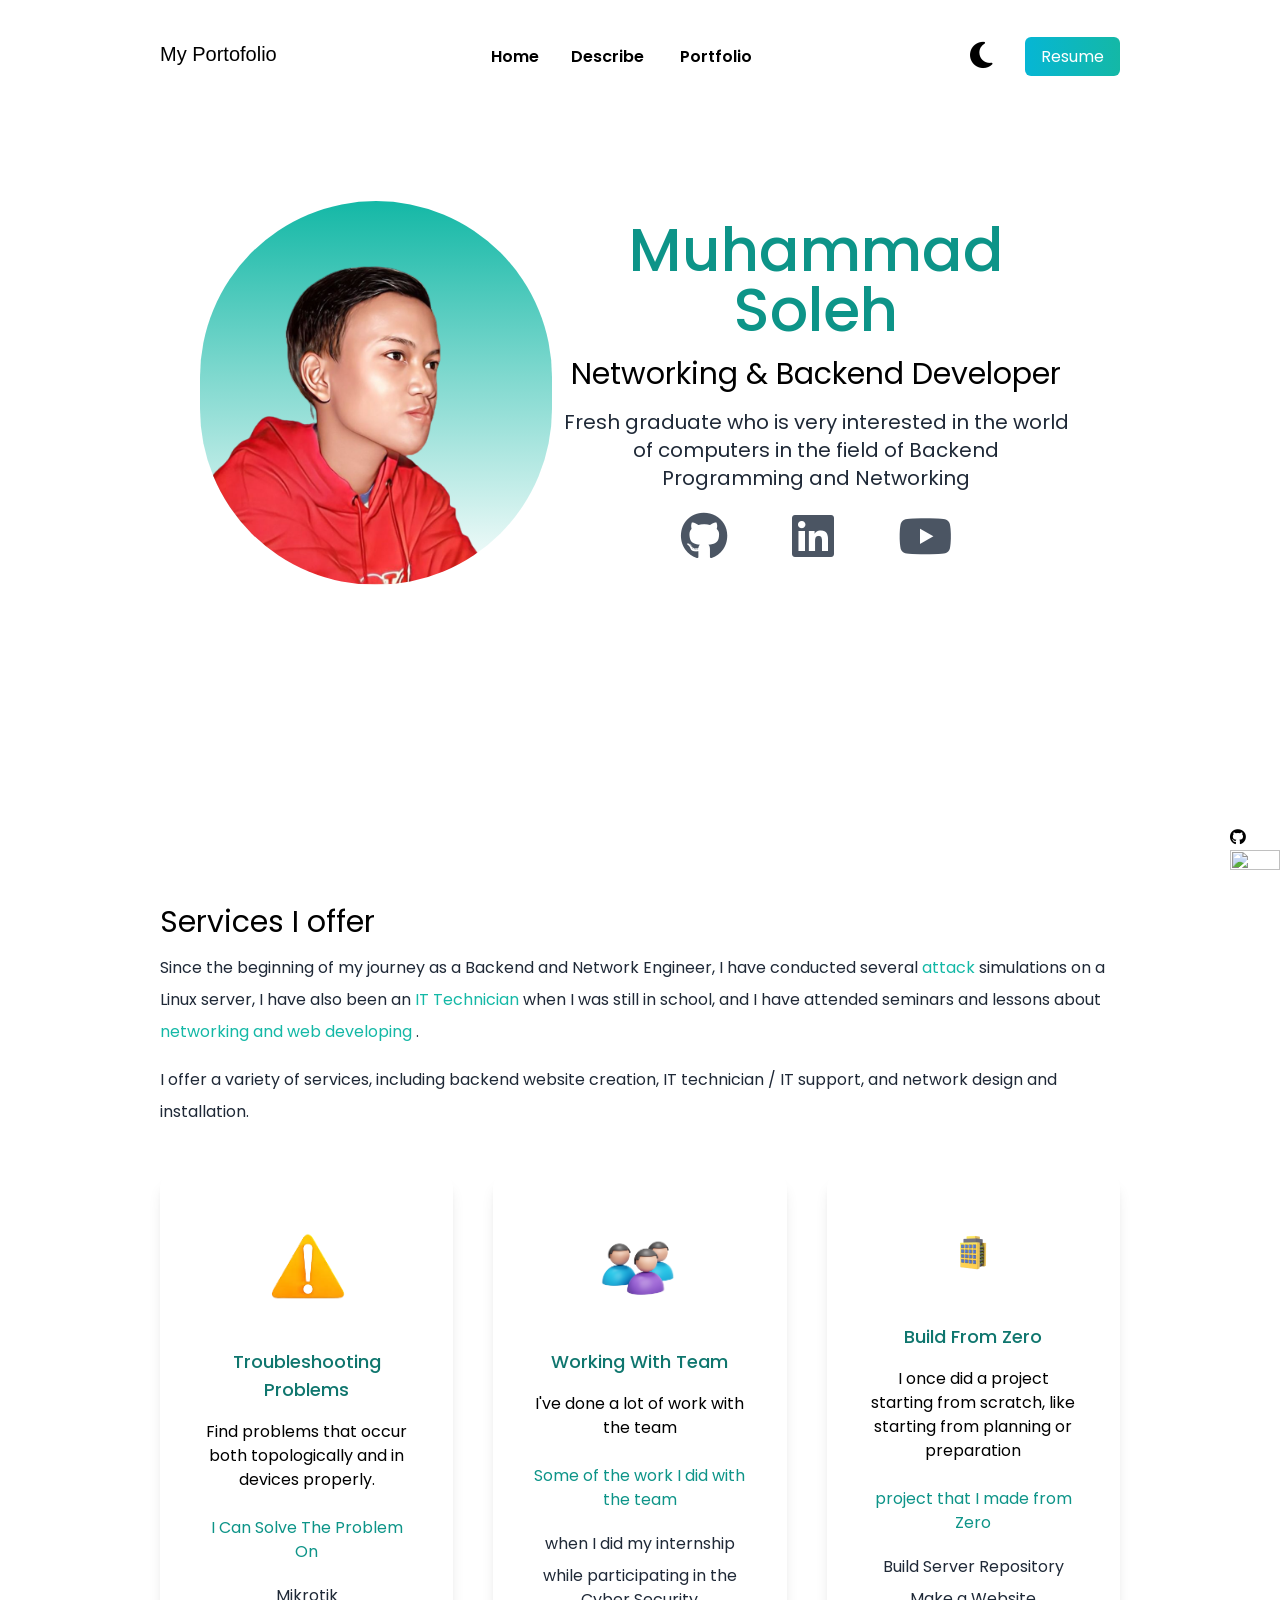
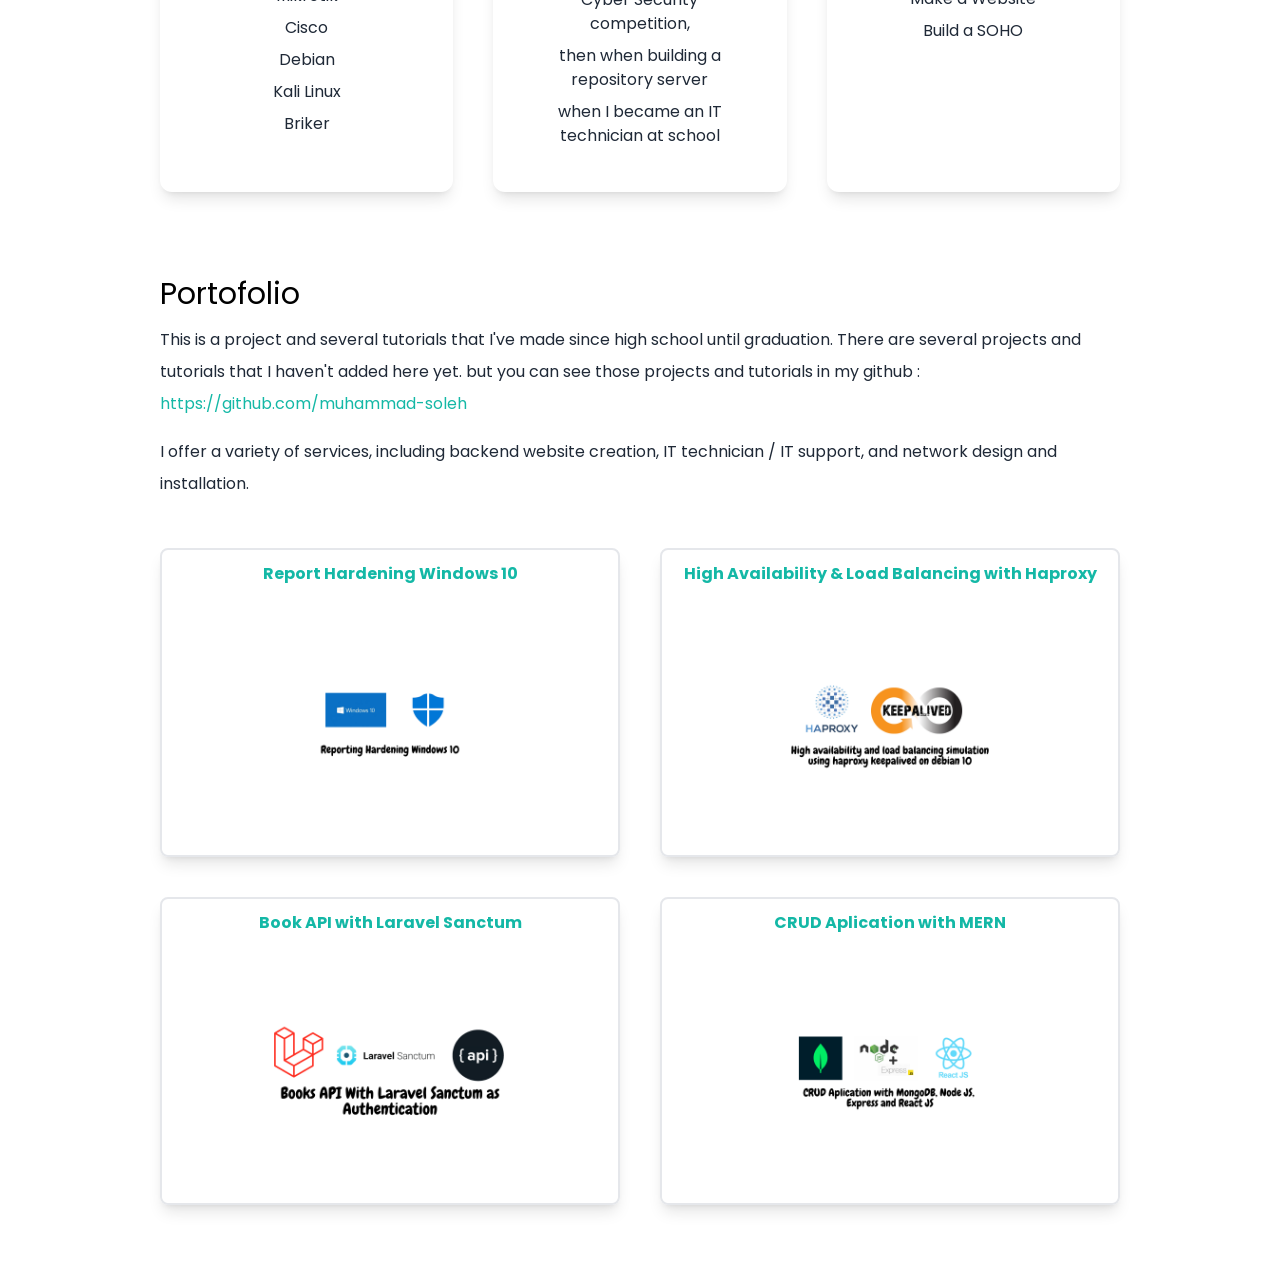
==== commit cf706636: "Update index.html" ====
--- a/index.html
+++ b/index.html
@@ -75,9 +75,9 @@
             class="text-center p-10 py-10 md:flex justify-between items-center"
           >
             <div
-              class="mx-auto bg-gradient-to-b from-teal-500 rounded-full w-80 h-80 relative overflow-hidden md:h-96 md:w-96"
+              class="mx-auto bg-gradient-to-b from-teal-500 rounded-full w-80 h-80 relative overflow-hidden md:h-96 md:w-96 sm:w-80"
             >
-              <image
+              <img
                 src="./image/dev-ed-wave2.png"
                 layout="fill"
                 objectFit="cover"
--- a/output/output.css
+++ b/output/output.css
@@ -0,0 +1,934 @@
+/*
+! tailwindcss v3.2.4 | MIT License | https://tailwindcss.com
+*/
+
+/*
+1. Prevent padding and border from affecting element width. (https://github.com/mozdevs/cssremedy/issues/4)
+2. Allow adding a border to an element by just adding a border-width. (https://github.com/tailwindcss/tailwindcss/pull/116)
+*/
+
+*,
+::before,
+::after {
+  box-sizing: border-box;
+  /* 1 */
+  border-width: 0;
+  /* 2 */
+  border-style: solid;
+  /* 2 */
+  border-color: #e5e7eb;
+  /* 2 */
+}
+
+::before,
+::after {
+  --tw-content: '';
+}
+
+/*
+1. Use a consistent sensible line-height in all browsers.
+2. Prevent adjustments of font size after orientation changes in iOS.
+3. Use a more readable tab size.
+4. Use the user's configured `sans` font-family by default.
+5. Use the user's configured `sans` font-feature-settings by default.
+*/
+
+html {
+  line-height: 1.5;
+  /* 1 */
+  -webkit-text-size-adjust: 100%;
+  /* 2 */
+  -moz-tab-size: 4;
+  /* 3 */
+  -o-tab-size: 4;
+     tab-size: 4;
+  /* 3 */
+  font-family: ui-sans-serif, system-ui, -apple-system, BlinkMacSystemFont, "Segoe UI", Roboto, "Helvetica Neue", Arial, "Noto Sans", sans-serif, "Apple Color Emoji", "Segoe UI Emoji", "Segoe UI Symbol", "Noto Color Emoji";
+  /* 4 */
+  font-feature-settings: normal;
+  /* 5 */
+}
+
+/*
+1. Remove the margin in all browsers.
+2. Inherit line-height from `html` so users can set them as a class directly on the `html` element.
+*/
+
+body {
+  margin: 0;
+  /* 1 */
+  line-height: inherit;
+  /* 2 */
+}
+
+/*
+1. Add the correct height in Firefox.
+2. Correct the inheritance of border color in Firefox. (https://bugzilla.mozilla.org/show_bug.cgi?id=190655)
+3. Ensure horizontal rules are visible by default.
+*/
+
+hr {
+  height: 0;
+  /* 1 */
+  color: inherit;
+  /* 2 */
+  border-top-width: 1px;
+  /* 3 */
+}
+
+/*
+Add the correct text decoration in Chrome, Edge, and Safari.
+*/
+
+abbr:where([title]) {
+  -webkit-text-decoration: underline dotted;
+          text-decoration: underline dotted;
+}
+
+/*
+Remove the default font size and weight for headings.
+*/
+
+h1,
+h2,
+h3,
+h4,
+h5,
+h6 {
+  font-size: inherit;
+  font-weight: inherit;
+}
+
+/*
+Reset links to optimize for opt-in styling instead of opt-out.
+*/
+
+a {
+  color: inherit;
+  text-decoration: inherit;
+}
+
+/*
+Add the correct font weight in Edge and Safari.
+*/
+
+b,
+strong {
+  font-weight: bolder;
+}
+
+/*
+1. Use the user's configured `mono` font family by default.
+2. Correct the odd `em` font sizing in all browsers.
+*/
+
+code,
+kbd,
+samp,
+pre {
+  font-family: ui-monospace, SFMono-Regular, Menlo, Monaco, Consolas, "Liberation Mono", "Courier New", monospace;
+  /* 1 */
+  font-size: 1em;
+  /* 2 */
+}
+
+/*
+Add the correct font size in all browsers.
+*/
+
+small {
+  font-size: 80%;
+}
+
+/*
+Prevent `sub` and `sup` elements from affecting the line height in all browsers.
+*/
+
+sub,
+sup {
+  font-size: 75%;
+  line-height: 0;
+  position: relative;
+  vertical-align: baseline;
+}
+
+sub {
+  bottom: -0.25em;
+}
+
+sup {
+  top: -0.5em;
+}
+
+/*
+1. Remove text indentation from table contents in Chrome and Safari. (https://bugs.chromium.org/p/chromium/issues/detail?id=999088, https://bugs.webkit.org/show_bug.cgi?id=201297)
+2. Correct table border color inheritance in all Chrome and Safari. (https://bugs.chromium.org/p/chromium/issues/detail?id=935729, https://bugs.webkit.org/show_bug.cgi?id=195016)
+3. Remove gaps between table borders by default.
+*/
+
+table {
+  text-indent: 0;
+  /* 1 */
+  border-color: inherit;
+  /* 2 */
+  border-collapse: collapse;
+  /* 3 */
+}
+
+/*
+1. Change the font styles in all browsers.
+2. Remove the margin in Firefox and Safari.
+3. Remove default padding in all browsers.
+*/
+
+button,
+input,
+optgroup,
+select,
+textarea {
+  font-family: inherit;
+  /* 1 */
+  font-size: 100%;
+  /* 1 */
+  font-weight: inherit;
+  /* 1 */
+  line-height: inherit;
+  /* 1 */
+  color: inherit;
+  /* 1 */
+  margin: 0;
+  /* 2 */
+  padding: 0;
+  /* 3 */
+}
+
+/*
+Remove the inheritance of text transform in Edge and Firefox.
+*/
+
+button,
+select {
+  text-transform: none;
+}
+
+/*
+1. Correct the inability to style clickable types in iOS and Safari.
+2. Remove default button styles.
+*/
+
+button,
+[type='button'],
+[type='reset'],
+[type='submit'] {
+  -webkit-appearance: button;
+  /* 1 */
+  background-color: transparent;
+  /* 2 */
+  background-image: none;
+  /* 2 */
+}
+
+/*
+Use the modern Firefox focus style for all focusable elements.
+*/
+
+:-moz-focusring {
+  outline: auto;
+}
+
+/*
+Remove the additional `:invalid` styles in Firefox. (https://github.com/mozilla/gecko-dev/blob/2f9eacd9d3d995c937b4251a5557d95d494c9be1/layout/style/res/forms.css#L728-L737)
+*/
+
+:-moz-ui-invalid {
+  box-shadow: none;
+}
+
+/*
+Add the correct vertical alignment in Chrome and Firefox.
+*/
+
+progress {
+  vertical-align: baseline;
+}
+
+/*
+Correct the cursor style of increment and decrement buttons in Safari.
+*/
+
+::-webkit-inner-spin-button,
+::-webkit-outer-spin-button {
+  height: auto;
+}
+
+/*
+1. Correct the odd appearance in Chrome and Safari.
+2. Correct the outline style in Safari.
+*/
+
+[type='search'] {
+  -webkit-appearance: textfield;
+  /* 1 */
+  outline-offset: -2px;
+  /* 2 */
+}
+
+/*
+Remove the inner padding in Chrome and Safari on macOS.
+*/
+
+::-webkit-search-decoration {
+  -webkit-appearance: none;
+}
+
+/*
+1. Correct the inability to style clickable types in iOS and Safari.
+2. Change font properties to `inherit` in Safari.
+*/
+
+::-webkit-file-upload-button {
+  -webkit-appearance: button;
+  /* 1 */
+  font: inherit;
+  /* 2 */
+}
+
+/*
+Add the correct display in Chrome and Safari.
+*/
+
+summary {
+  display: list-item;
+}
+
+/*
+Removes the default spacing and border for appropriate elements.
+*/
+
+blockquote,
+dl,
+dd,
+h1,
+h2,
+h3,
+h4,
+h5,
+h6,
+hr,
+figure,
+p,
+pre {
+  margin: 0;
+}
+
+fieldset {
+  margin: 0;
+  padding: 0;
+}
+
+legend {
+  padding: 0;
+}
+
+ol,
+ul,
+menu {
+  list-style: none;
+  margin: 0;
+  padding: 0;
+}
+
+/*
+Prevent resizing textareas horizontally by default.
+*/
+
+textarea {
+  resize: vertical;
+}
+
+/*
+1. Reset the default placeholder opacity in Firefox. (https://github.com/tailwindlabs/tailwindcss/issues/3300)
+2. Set the default placeholder color to the user's configured gray 400 color.
+*/
+
+input::-moz-placeholder, textarea::-moz-placeholder {
+  opacity: 1;
+  /* 1 */
+  color: #9ca3af;
+  /* 2 */
+}
+
+input::placeholder,
+textarea::placeholder {
+  opacity: 1;
+  /* 1 */
+  color: #9ca3af;
+  /* 2 */
+}
+
+/*
+Set the default cursor for buttons.
+*/
+
+button,
+[role="button"] {
+  cursor: pointer;
+}
+
+/*
+Make sure disabled buttons don't get the pointer cursor.
+*/
+
+:disabled {
+  cursor: default;
+}
+
+/*
+1. Make replaced elements `display: block` by default. (https://github.com/mozdevs/cssremedy/issues/14)
+2. Add `vertical-align: middle` to align replaced elements more sensibly by default. (https://github.com/jensimmons/cssremedy/issues/14#issuecomment-634934210)
+   This can trigger a poorly considered lint error in some tools but is included by design.
+*/
+
+img,
+svg,
+video,
+canvas,
+audio,
+iframe,
+embed,
+object {
+  display: block;
+  /* 1 */
+  vertical-align: middle;
+  /* 2 */
+}
+
+/*
+Constrain images and videos to the parent width and preserve their intrinsic aspect ratio. (https://github.com/mozdevs/cssremedy/issues/14)
+*/
+
+img,
+video {
+  max-width: 100%;
+  height: auto;
+}
+
+/* Make elements with the HTML hidden attribute stay hidden by default */
+
+[hidden] {
+  display: none;
+}
+
+*, ::before, ::after {
+  --tw-border-spacing-x: 0;
+  --tw-border-spacing-y: 0;
+  --tw-translate-x: 0;
+  --tw-translate-y: 0;
+  --tw-rotate: 0;
+  --tw-skew-x: 0;
+  --tw-skew-y: 0;
+  --tw-scale-x: 1;
+  --tw-scale-y: 1;
+  --tw-pan-x:  ;
+  --tw-pan-y:  ;
+  --tw-pinch-zoom:  ;
+  --tw-scroll-snap-strictness: proximity;
+  --tw-ordinal:  ;
+  --tw-slashed-zero:  ;
+  --tw-numeric-figure:  ;
+  --tw-numeric-spacing:  ;
+  --tw-numeric-fraction:  ;
+  --tw-ring-inset:  ;
+  --tw-ring-offset-width: 0px;
+  --tw-ring-offset-color: #fff;
+  --tw-ring-color: rgb(59 130 246 / 0.5);
+  --tw-ring-offset-shadow: 0 0 #0000;
+  --tw-ring-shadow: 0 0 #0000;
+  --tw-shadow: 0 0 #0000;
+  --tw-shadow-colored: 0 0 #0000;
+  --tw-blur:  ;
+  --tw-brightness:  ;
+  --tw-contrast:  ;
+  --tw-grayscale:  ;
+  --tw-hue-rotate:  ;
+  --tw-invert:  ;
+  --tw-saturate:  ;
+  --tw-sepia:  ;
+  --tw-drop-shadow:  ;
+  --tw-backdrop-blur:  ;
+  --tw-backdrop-brightness:  ;
+  --tw-backdrop-contrast:  ;
+  --tw-backdrop-grayscale:  ;
+  --tw-backdrop-hue-rotate:  ;
+  --tw-backdrop-invert:  ;
+  --tw-backdrop-opacity:  ;
+  --tw-backdrop-saturate:  ;
+  --tw-backdrop-sepia:  ;
+}
+
+::backdrop {
+  --tw-border-spacing-x: 0;
+  --tw-border-spacing-y: 0;
+  --tw-translate-x: 0;
+  --tw-translate-y: 0;
+  --tw-rotate: 0;
+  --tw-skew-x: 0;
+  --tw-skew-y: 0;
+  --tw-scale-x: 1;
+  --tw-scale-y: 1;
+  --tw-pan-x:  ;
+  --tw-pan-y:  ;
+  --tw-pinch-zoom:  ;
+  --tw-scroll-snap-strictness: proximity;
+  --tw-ordinal:  ;
+  --tw-slashed-zero:  ;
+  --tw-numeric-figure:  ;
+  --tw-numeric-spacing:  ;
+  --tw-numeric-fraction:  ;
+  --tw-ring-inset:  ;
+  --tw-ring-offset-width: 0px;
+  --tw-ring-offset-color: #fff;
+  --tw-ring-color: rgb(59 130 246 / 0.5);
+  --tw-ring-offset-shadow: 0 0 #0000;
+  --tw-ring-shadow: 0 0 #0000;
+  --tw-shadow: 0 0 #0000;
+  --tw-shadow-colored: 0 0 #0000;
+  --tw-blur:  ;
+  --tw-brightness:  ;
+  --tw-contrast:  ;
+  --tw-grayscale:  ;
+  --tw-hue-rotate:  ;
+  --tw-invert:  ;
+  --tw-saturate:  ;
+  --tw-sepia:  ;
+  --tw-drop-shadow:  ;
+  --tw-backdrop-blur:  ;
+  --tw-backdrop-brightness:  ;
+  --tw-backdrop-contrast:  ;
+  --tw-backdrop-grayscale:  ;
+  --tw-backdrop-hue-rotate:  ;
+  --tw-backdrop-invert:  ;
+  --tw-backdrop-opacity:  ;
+  --tw-backdrop-saturate:  ;
+  --tw-backdrop-sepia:  ;
+}
+
+.fixed {
+  position: fixed;
+}
+
+.relative {
+  position: relative;
+}
+
+.bottom-0 {
+  bottom: 0px;
+}
+
+.right-0 {
+  right: 0px;
+}
+
+.mx-2 {
+  margin-left: 0.5rem;
+  margin-right: 0.5rem;
+}
+
+.mx-auto {
+  margin-left: auto;
+  margin-right: auto;
+}
+
+.my-10 {
+  margin-top: 2.5rem;
+  margin-bottom: 2.5rem;
+}
+
+.mb-12 {
+  margin-bottom: 3rem;
+}
+
+.ml-8 {
+  margin-left: 2rem;
+}
+
+.flex {
+  display: flex;
+}
+
+.h-80 {
+  height: 20rem;
+}
+
+.h-96 {
+  height: 24rem;
+}
+
+.min-h-screen {
+  min-height: 100vh;
+}
+
+.w-80 {
+  width: 20rem;
+}
+
+.max-w-xl {
+  max-width: 36rem;
+}
+
+.flex-1 {
+  flex: 1 1 0%;
+}
+
+.basis-1\/3 {
+  flex-basis: 33.333333%;
+}
+
+.cursor-pointer {
+  cursor: pointer;
+}
+
+.flex-col {
+  flex-direction: column;
+}
+
+.items-center {
+  align-items: center;
+}
+
+.justify-center {
+  justify-content: center;
+}
+
+.justify-between {
+  justify-content: space-between;
+}
+
+.gap-16 {
+  gap: 4rem;
+}
+
+.gap-10 {
+  gap: 2.5rem;
+}
+
+.overflow-hidden {
+  overflow: hidden;
+}
+
+.rounded-md {
+  border-radius: 0.375rem;
+}
+
+.rounded-full {
+  border-radius: 9999px;
+}
+
+.rounded-xl {
+  border-radius: 0.75rem;
+}
+
+.rounded-lg {
+  border-radius: 0.5rem;
+}
+
+.rounded-b-lg {
+  border-bottom-right-radius: 0.5rem;
+  border-bottom-left-radius: 0.5rem;
+}
+
+.border-2 {
+  border-width: 2px;
+}
+
+.border-none {
+  border-style: none;
+}
+
+.bg-white {
+  --tw-bg-opacity: 1;
+  background-color: rgb(255 255 255 / var(--tw-bg-opacity));
+}
+
+.bg-gradient-to-r {
+  background-image: linear-gradient(to right, var(--tw-gradient-stops));
+}
+
+.bg-gradient-to-b {
+  background-image: linear-gradient(to bottom, var(--tw-gradient-stops));
+}
+
+.from-cyan-500 {
+  --tw-gradient-from: #06b6d4;
+  --tw-gradient-to: rgb(6 182 212 / 0);
+  --tw-gradient-stops: var(--tw-gradient-from), var(--tw-gradient-to);
+}
+
+.from-teal-500 {
+  --tw-gradient-from: #14b8a6;
+  --tw-gradient-to: rgb(20 184 166 / 0);
+  --tw-gradient-stops: var(--tw-gradient-from), var(--tw-gradient-to);
+}
+
+.to-teal-500 {
+  --tw-gradient-to: #14b8a6;
+}
+
+.object-cover {
+  -o-object-fit: cover;
+     object-fit: cover;
+}
+
+.p-10 {
+  padding: 2.5rem;
+}
+
+.px-10 {
+  padding-left: 2.5rem;
+  padding-right: 2.5rem;
+}
+
+.py-10 {
+  padding-top: 2.5rem;
+  padding-bottom: 2.5rem;
+}
+
+.px-3 {
+  padding-left: 0.75rem;
+  padding-right: 0.75rem;
+}
+
+.py-1 {
+  padding-top: 0.25rem;
+  padding-bottom: 0.25rem;
+}
+
+.px-4 {
+  padding-left: 1rem;
+  padding-right: 1rem;
+}
+
+.py-2 {
+  padding-top: 0.5rem;
+  padding-bottom: 0.5rem;
+}
+
+.px-2 {
+  padding-left: 0.5rem;
+  padding-right: 0.5rem;
+}
+
+.py-3 {
+  padding-top: 0.75rem;
+  padding-bottom: 0.75rem;
+}
+
+.py-4 {
+  padding-top: 1rem;
+  padding-bottom: 1rem;
+}
+
+.pt-8 {
+  padding-top: 2rem;
+}
+
+.pb-2 {
+  padding-bottom: 0.5rem;
+}
+
+.text-center {
+  text-align: center;
+}
+
+.text-xl {
+  font-size: 1.25rem;
+  line-height: 1.75rem;
+}
+
+.text-3xl {
+  font-size: 1.875rem;
+  line-height: 2.25rem;
+}
+
+.text-5xl {
+  font-size: 3rem;
+  line-height: 1;
+}
+
+.text-lg {
+  font-size: 1.125rem;
+  line-height: 1.75rem;
+}
+
+.font-semibold {
+  font-weight: 600;
+}
+
+.font-medium {
+  font-weight: 500;
+}
+
+.font-bold {
+  font-weight: 700;
+}
+
+.leading-8 {
+  line-height: 2rem;
+}
+
+.text-black {
+  --tw-text-opacity: 1;
+  color: rgb(0 0 0 / var(--tw-text-opacity));
+}
+
+.text-white {
+  --tw-text-opacity: 1;
+  color: rgb(255 255 255 / var(--tw-text-opacity));
+}
+
+.text-teal-600 {
+  --tw-text-opacity: 1;
+  color: rgb(13 148 136 / var(--tw-text-opacity));
+}
+
+.text-gray-800 {
+  --tw-text-opacity: 1;
+  color: rgb(31 41 55 / var(--tw-text-opacity));
+}
+
+.text-gray-600 {
+  --tw-text-opacity: 1;
+  color: rgb(75 85 99 / var(--tw-text-opacity));
+}
+
+.text-teal-500 {
+  --tw-text-opacity: 1;
+  color: rgb(20 184 166 / var(--tw-text-opacity));
+}
+
+.text-teal-700 {
+  --tw-text-opacity: 1;
+  color: rgb(15 118 110 / var(--tw-text-opacity));
+}
+
+.shadow-lg {
+  --tw-shadow: 0 10px 15px -3px rgb(0 0 0 / 0.1), 0 4px 6px -4px rgb(0 0 0 / 0.1);
+  --tw-shadow-colored: 0 10px 15px -3px var(--tw-shadow-color), 0 4px 6px -4px var(--tw-shadow-color);
+  box-shadow: var(--tw-ring-offset-shadow, 0 0 #0000), var(--tw-ring-shadow, 0 0 #0000), var(--tw-shadow);
+}
+
+body {
+  font-family: 'Poppins', sans-serif;
+}
+
+.font-portofolio {
+  font-family: 'Josefin Sans', sans-serif;
+}
+
+@media (max-width: 640px) {
+  .hidden-nav {
+    display: none;
+  }
+}
+
+.hover\:bg-gradient-to-r:hover {
+  background-image: linear-gradient(to right, var(--tw-gradient-stops));
+}
+
+.hover\:text-white:hover {
+  --tw-text-opacity: 1;
+  color: rgb(255 255 255 / var(--tw-text-opacity));
+}
+
+.hover\:text-cyan-500:hover {
+  --tw-text-opacity: 1;
+  color: rgb(6 182 212 / var(--tw-text-opacity));
+}
+
+.hover\:brightness-50:hover {
+  --tw-brightness: brightness(.5);
+  filter: var(--tw-blur) var(--tw-brightness) var(--tw-contrast) var(--tw-grayscale) var(--tw-hue-rotate) var(--tw-invert) var(--tw-saturate) var(--tw-sepia) var(--tw-drop-shadow);
+}
+
+.dark .dark\:bg-gray-900 {
+  --tw-bg-opacity: 1;
+  background-color: rgb(17 24 39 / var(--tw-bg-opacity));
+}
+
+.dark .dark\:bg-white {
+  --tw-bg-opacity: 1;
+  background-color: rgb(255 255 255 / var(--tw-bg-opacity));
+}
+
+.dark .dark\:text-white {
+  --tw-text-opacity: 1;
+  color: rgb(255 255 255 / var(--tw-text-opacity));
+}
+
+.dark .dark\:text-teal-400 {
+  --tw-text-opacity: 1;
+  color: rgb(45 212 191 / var(--tw-text-opacity));
+}
+
+.dark .dark\:text-gray-200 {
+  --tw-text-opacity: 1;
+  color: rgb(229 231 235 / var(--tw-text-opacity));
+}
+
+.dark .dark\:text-gray-400 {
+  --tw-text-opacity: 1;
+  color: rgb(156 163 175 / var(--tw-text-opacity));
+}
+
+@media (min-width: 768px) {
+  .md\:flex {
+    display: flex;
+  }
+
+  .md\:h-96 {
+    height: 24rem;
+  }
+
+  .md\:w-96 {
+    width: 24rem;
+  }
+
+  .md\:px-20 {
+    padding-left: 5rem;
+    padding-right: 5rem;
+  }
+
+  .md\:text-6xl {
+    font-size: 3.75rem;
+    line-height: 1;
+  }
+
+  .md\:text-3xl {
+    font-size: 1.875rem;
+    line-height: 2.25rem;
+  }
+
+  .md\:text-xl {
+    font-size: 1.25rem;
+    line-height: 1.75rem;
+  }
+}
+
+@media (min-width: 1024px) {
+  .lg\:flex {
+    display: flex;
+  }
+
+  .lg\:flex-row {
+    flex-direction: row;
+  }
+
+  .lg\:flex-wrap {
+    flex-wrap: wrap;
+  }
+
+  .lg\:px-40 {
+    padding-left: 10rem;
+    padding-right: 10rem;
+  }
+}
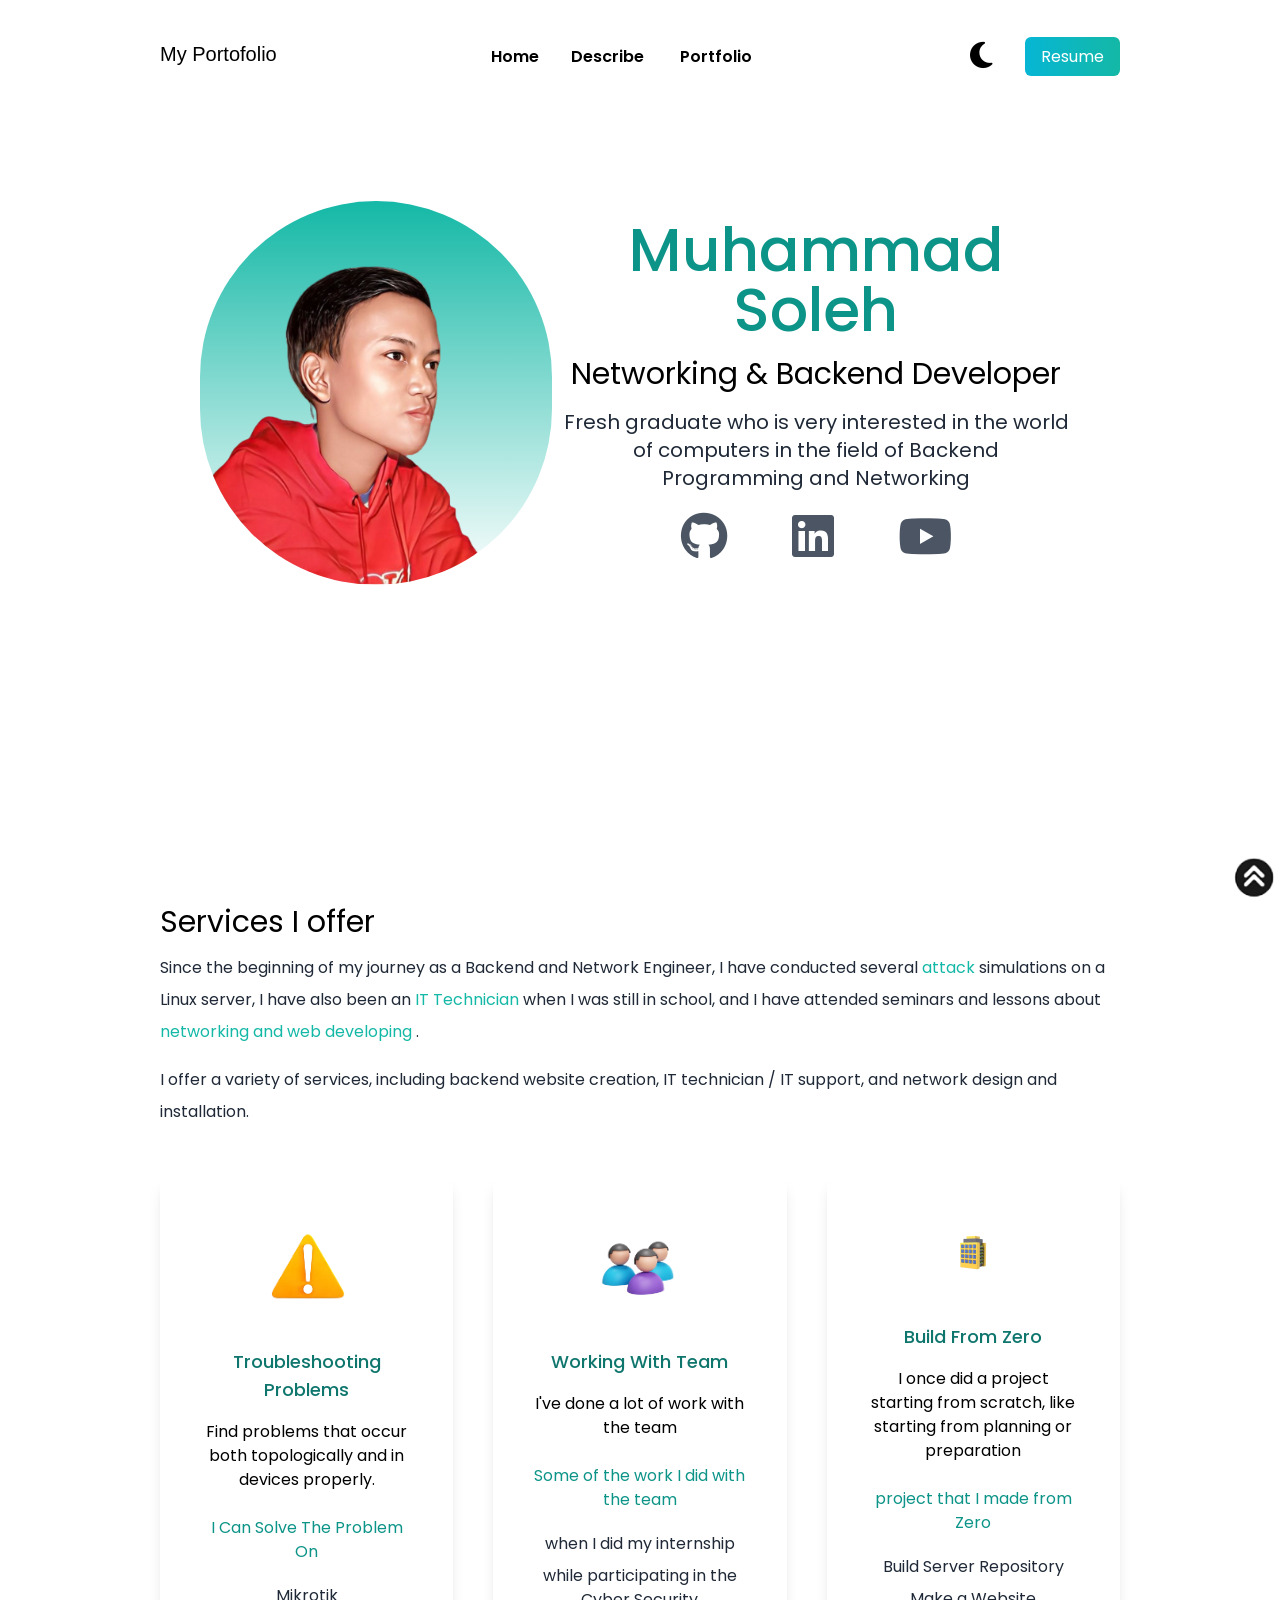
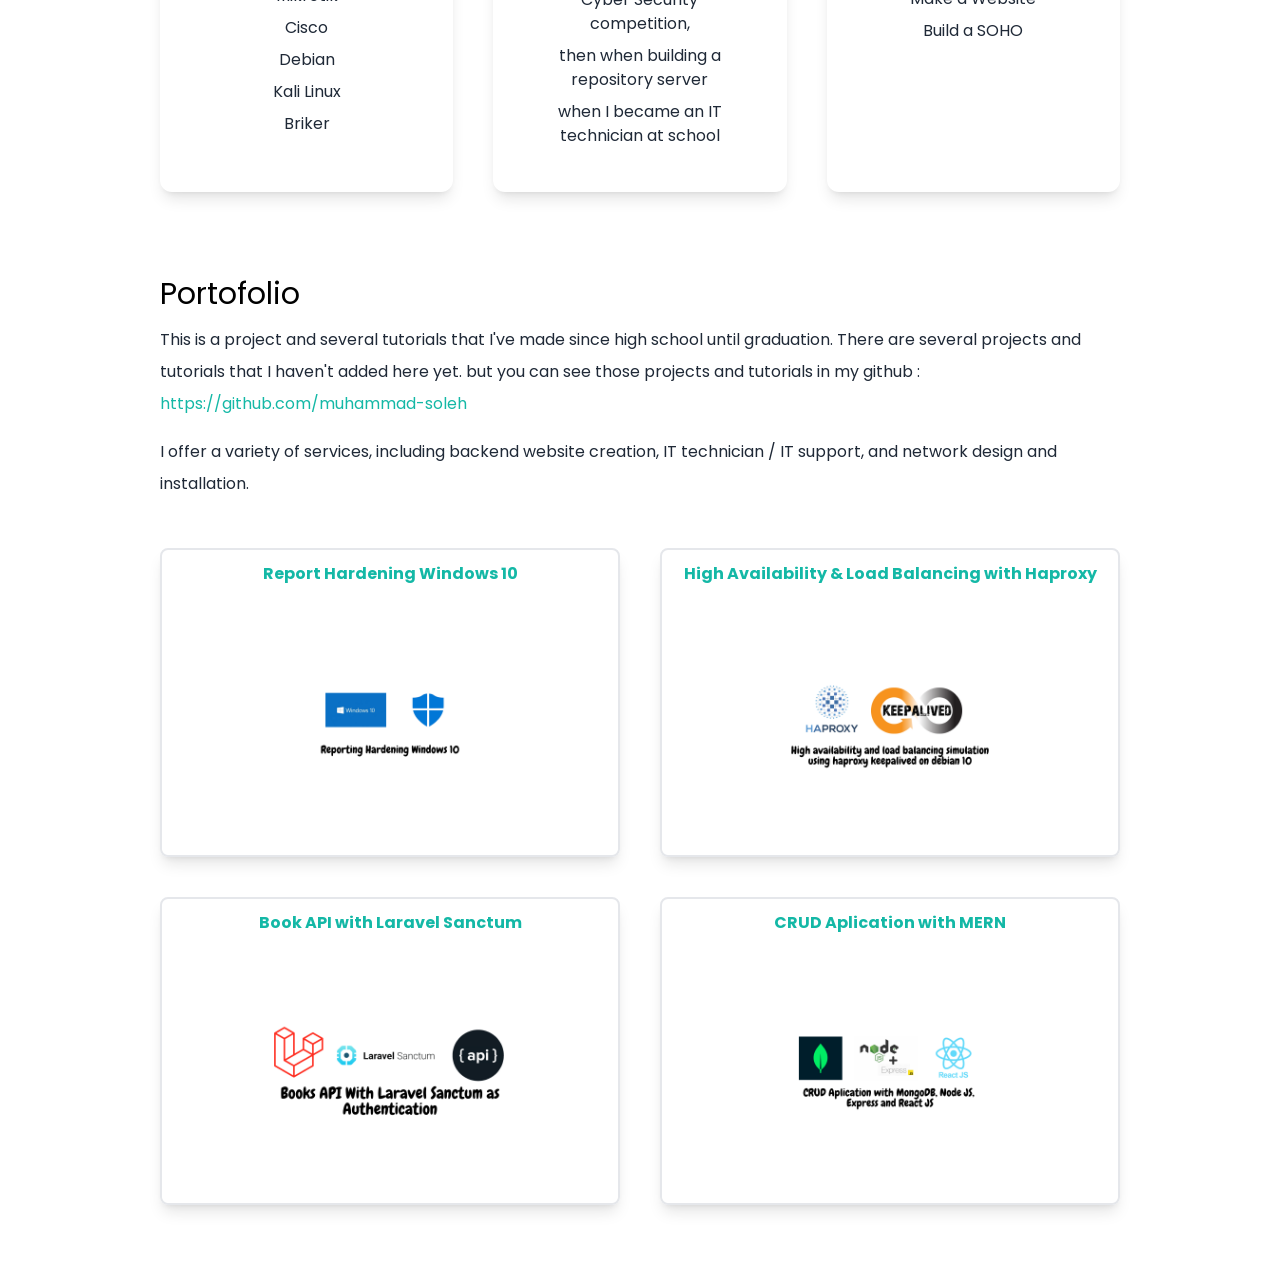
==== commit 6ed24b2e: "Update index.html" ====
--- a/index.html
+++ b/index.html
@@ -30,9 +30,13 @@
       <main class="bg-white px-10 dark:bg-gray-900 md:px-20 lg:px-40">
         <section class="min-h-screen">
           <div class="fixed bottom-0 right-0">
-            <i class="fa-brands fa-github"></i>
             <a href="#">
-              <image class="bg-white" width="50px" height="50px" src="" />
+              <img
+                class="bg-white"
+                width="50px"
+                height="50px"
+                src="./image/swipeup.png"
+              />
             </a>
           </div>
           <nav class="py-10 mb-12 flex justify-between dark:text-white">
